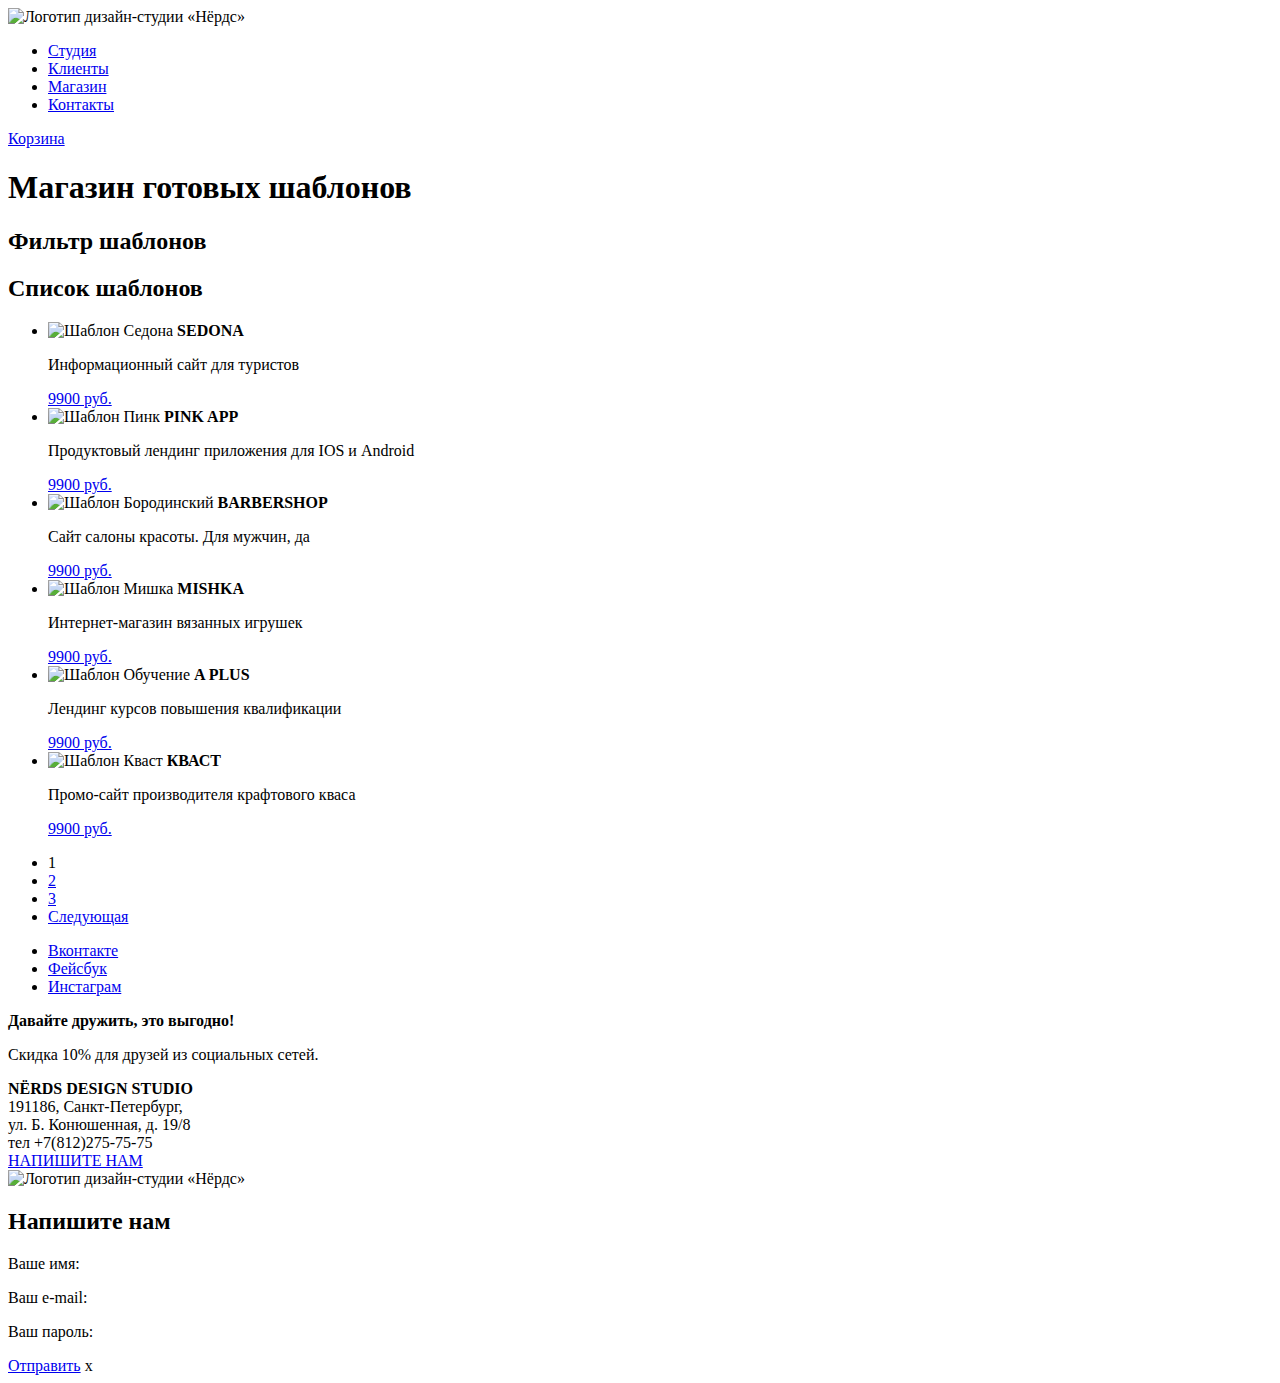
==== catalog.html @ 0d4fbed3 "Исправление ошибок" ====
<!DOCTYPE html>
<html lang="ru">
  <head>
    <meta charset="utf-8">
    <title>Дизайн-студия "Нёрдс"</title>
  </head>
  <body>

     <header class="main-header">
        <nav class="main-navigation">
            <a class="main-header-logo">
                <img src="img/index-logo.svg" width="368" height="153" alt="Логотип дизайн-студии «Нёрдс»">
            </a>
            <ul class="navigation">
                <li><a href="studio.html">Студия</a></li>
                <li><a href="customers.html">Клиенты</a></li>
                <li class="site-navigation-current"><a href="catalog.html">Магазин</a></li>
                <li><a href="contacts.html">Контакты</a></li>
            </ul>
        </nav>
        <div class="basket">
            <a href="#">Корзина</a>
        </div>
    </header>

    <main class="container">
        <h1 class="page-title">Магазин готовых шаблонов</h1>
        <section class="filters">
            <h2 class="visually-hidden">Фильтр шаблонов</h2>
            <!-- Здесь будет форма -->
        </section>  
        <section class="catalog">
            <h2 class="visually-hidden">Список шаблонов</h2>
            <ul class="catalog-list">
                <li class="catalog-item">
                    <img src="img/sedona.jpg" width="220" height="165" alt="Шаблон Седона">
                    <b>SEDONA</b>
                    <p>Информационный сайт для туристов</p>
                    <a class="button" href="#">9900 руб.</a>
                </li>
                <li class="catalog-item">
                    <img src="img/pink.jpg" width="220" height="165" alt="Шаблон Пинк">
                    <b>PINK APP</b>
                    <p>Продуктовый лендинг приложения для IOS и Android</p>
                    <a class="button" href="#">9900 руб.</a>
                </li>
                <li class="catalog-item">
                    <img src="img/borodinski.jpg" width="220" height="165" alt="Шаблон Бородинский">
                    <b>BARBERSHOP</b>
                    <p>Сайт салоны красоты. Для мужчин, да</p>
                    <a class="button" href="#">9900 руб.</a>
                </li>
                <li class="catalog-item">
                    <img src="img/mishka.jpg" width="220" height="165" alt="Шаблон Мишка">
                    <b>MISHKA</b>
                    <p>Интернет-магазин вязанных игрушек</p>
                    <a class="button" href="#">9900 руб.</a>
                </li>
                <li class="catalog-item">
                    <img src="img/trainig.jpg" width="220" height="165" alt="Шаблон Обучение">
                    <b>A PLUS</b>
                    <p>Лендинг курсов повышения квалификации</p>
                    <a class="button" href="#">9900 руб.</a>
                </li>
                <li class="catalog-item">
                    <img src="img/kvast.jpg" width="220" height="165" alt="Шаблон Кваст">
                    <b>КВАСТ</b>
                    <p>Промо-сайт производителя крафтового кваса</p>
                    <a class="button" href="#">9900 руб.</a>
                </li>
            </ul>
            <ul class="pagination-list">
                  <li class="pagination-item pagination-item-current"><a>1</a></li>
                  <li class="pagination-item"><a href="#">2</a></li>
                  <li class="pagination-item"><a href="#">3</a></li>
                  <li class="pagination-item"><a href="#">Следующая</a></li>
              </ul>
        </section>  
    </main>

    <footer>
        <div class="footer-social">           
            <ul>
                <li><a class="social-button" href="#">Вконтакте</a></li>
                <li><a class="social-button" href="#">Фейсбук</a></li>
                <li><a class="social-button" href="#">Инстаграм</a></li>
            </ul> 
            <b>Давайте дружить, это выгодно!</b>
            <p>Скидка 10% для друзей из социальных сетей.</p>
        </div>
        <div id="map">
            <div class="contacts">
                <b>NЁRDS DESIGN STUDIO</b>
                <br>191186, Санкт-Петербург,
                <br>ул. Б. Конюшенная, д. 19/8
                <br>тел +7(812)275-75-75
                <br><a class="button" href="#">НАПИШИТЕ НАМ</a>
            </div>
            <a class="main-header-logo">
                <img src="img/index-logo.svg" width="368" height="153" alt="Логотип дизайн-студии «Нёрдс»">
            </a>
        </div>
    </footer>

    <section class="modal modal-sendus">
        <h2>Напишите нам</h2>
        <p>Ваше имя:</p>
        <p>Ваш e-mail:</p>
        <p>Ваш пароль:</p>
        <a class="button" href="#">Отправить</a>
        <span class="modal-close">x</span>
    </section>

  </body>
</html>
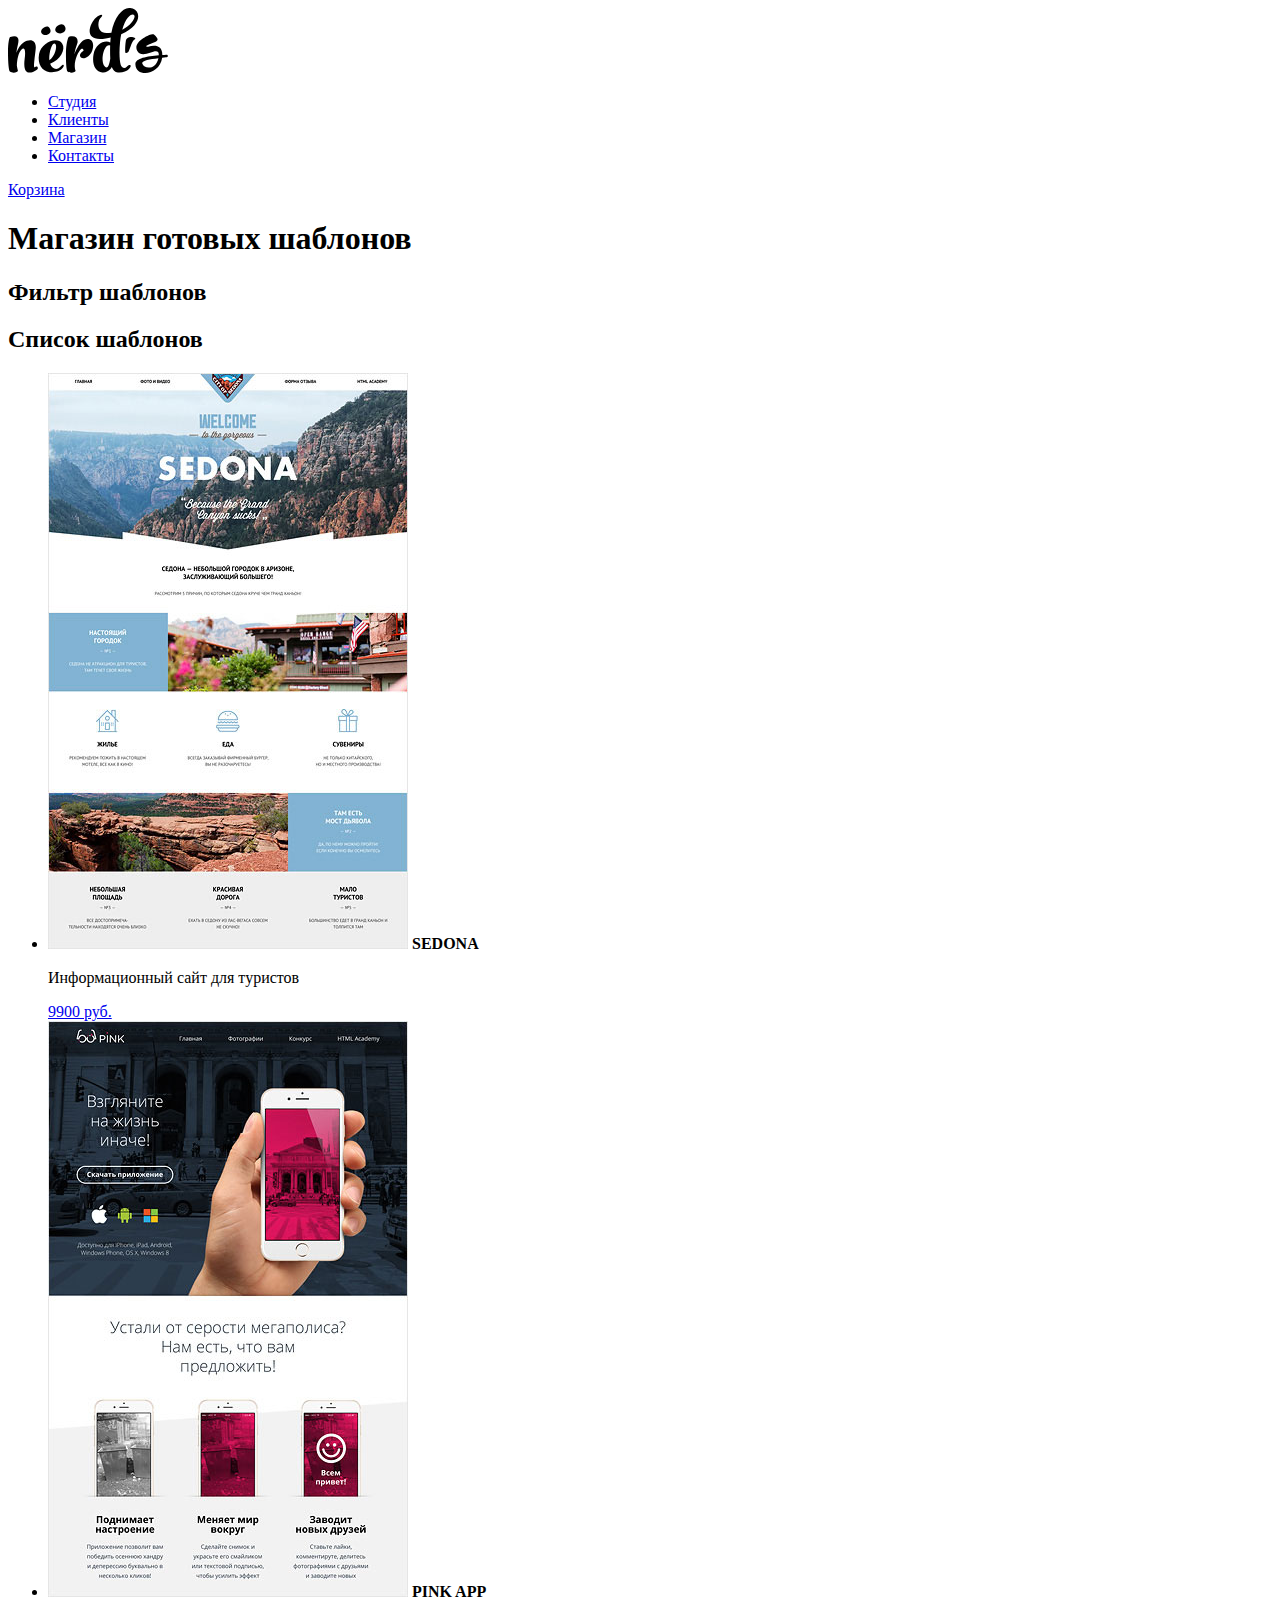
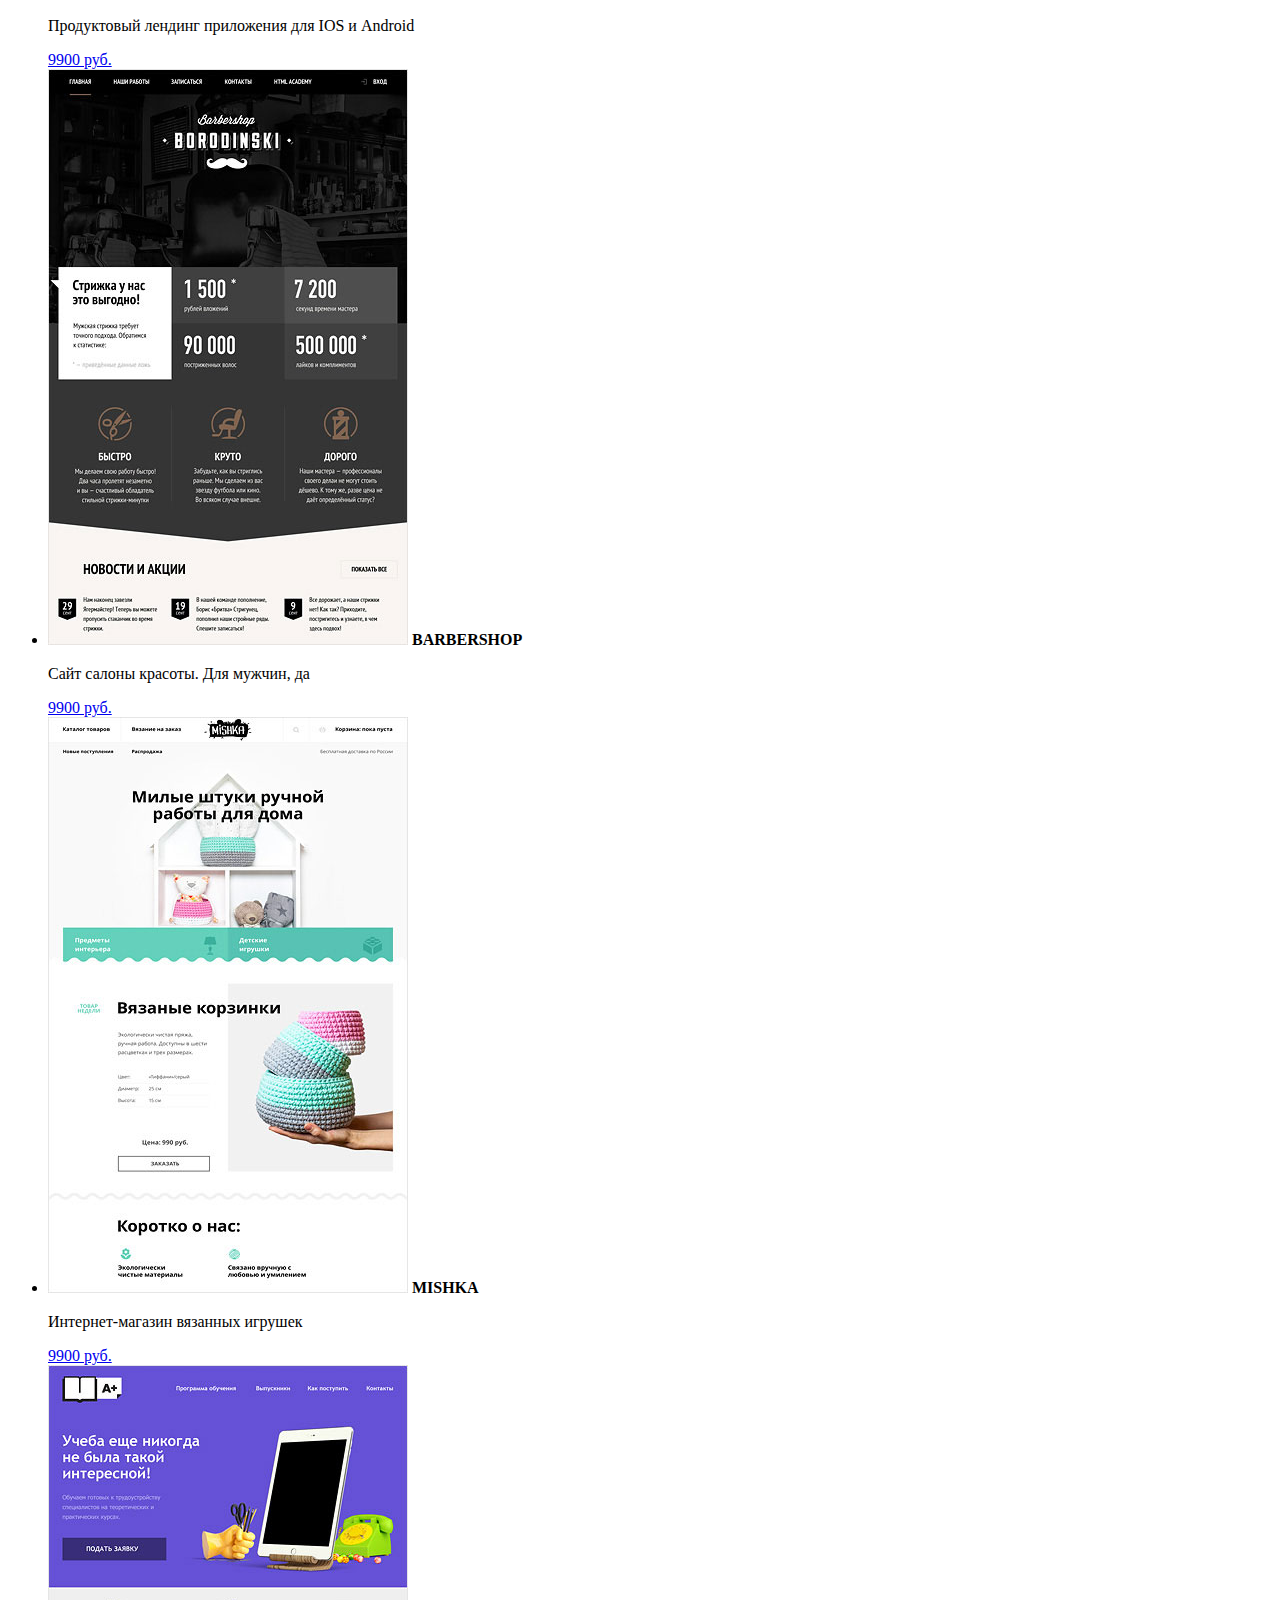
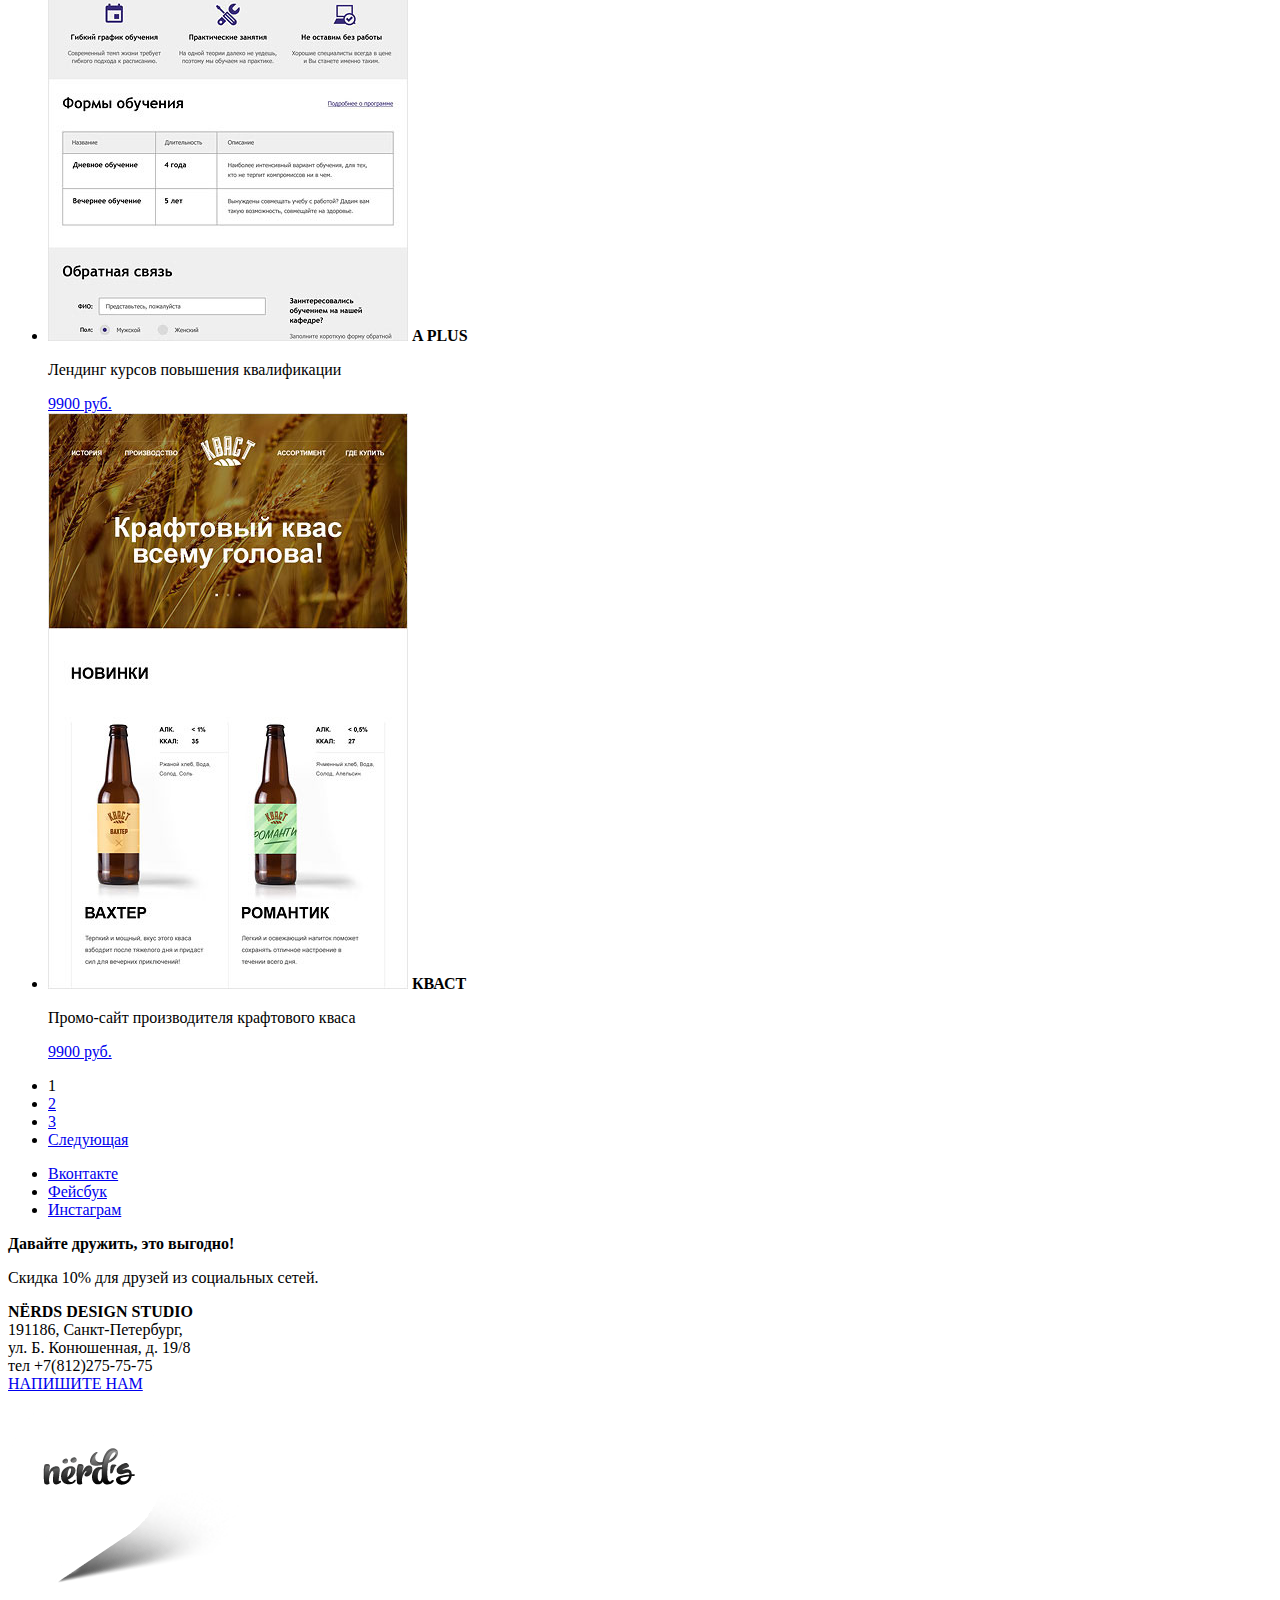
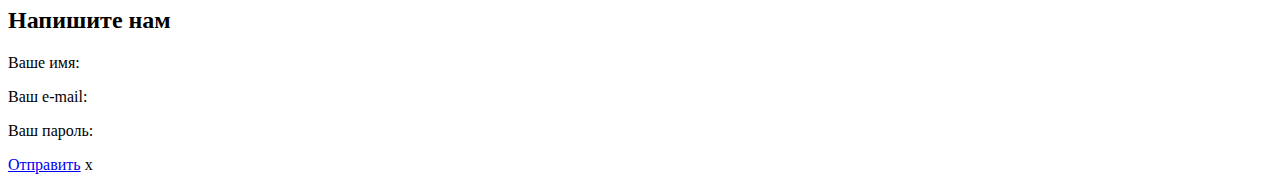
==== commit b057e13a: "Merge pull request #3 from MyratNyrov/layout2" ====
--- a/catalog.html
+++ b/catalog.html
@@ -9,7 +9,7 @@
      <header class="main-header">
         <nav class="main-navigation">
             <a class="main-header-logo">
-                <img src="img/index-logo.svg" width="368" height="153" alt="Логотип дизайн-студии «Нёрдс»">
+                <img src="img/nerds-logo.svg" width="160" height="65" alt="Логотип дизайн-студии «Нёрдс»">
             </a>
             <ul class="navigation">
                 <li><a href="studio.html">Студия</a></li>
@@ -33,37 +33,37 @@
             <h2 class="visually-hidden">Список шаблонов</h2>
             <ul class="catalog-list">
                 <li class="catalog-item">
-                    <img src="img/sedona.jpg" width="220" height="165" alt="Шаблон Седона">
+                    <img src="img/sedona.jpg" width="360" height="576" alt="Шаблон Седона">
                     <b>SEDONA</b>
                     <p>Информационный сайт для туристов</p>
                     <a class="button" href="#">9900 руб.</a>
                 </li>
                 <li class="catalog-item">
-                    <img src="img/pink.jpg" width="220" height="165" alt="Шаблон Пинк">
+                    <img src="img/pink.jpg" width="360" height="576" alt="Шаблон Пинк">
                     <b>PINK APP</b>
                     <p>Продуктовый лендинг приложения для IOS и Android</p>
                     <a class="button" href="#">9900 руб.</a>
                 </li>
                 <li class="catalog-item">
-                    <img src="img/borodinski.jpg" width="220" height="165" alt="Шаблон Бородинский">
+                    <img src="img/barbershop.jpg" width="360" height="576" alt="Шаблон Бородинский">
                     <b>BARBERSHOP</b>
                     <p>Сайт салоны красоты. Для мужчин, да</p>
                     <a class="button" href="#">9900 руб.</a>
                 </li>
                 <li class="catalog-item">
-                    <img src="img/mishka.jpg" width="220" height="165" alt="Шаблон Мишка">
+                    <img src="img/mishka.jpg" width="360" height="576" alt="Шаблон Мишка">
                     <b>MISHKA</b>
                     <p>Интернет-магазин вязанных игрушек</p>
                     <a class="button" href="#">9900 руб.</a>
                 </li>
                 <li class="catalog-item">
-                    <img src="img/trainig.jpg" width="220" height="165" alt="Шаблон Обучение">
+                    <img src="img/aplus.jpg" width="360" height="576" alt="Шаблон Обучение">
                     <b>A PLUS</b>
                     <p>Лендинг курсов повышения квалификации</p>
                     <a class="button" href="#">9900 руб.</a>
                 </li>
                 <li class="catalog-item">
-                    <img src="img/kvast.jpg" width="220" height="165" alt="Шаблон Кваст">
+                    <img src="img/kvast.jpg" width="360" height="576" alt="Шаблон Кваст">
                     <b>КВАСТ</b>
                     <p>Промо-сайт производителя крафтового кваса</p>
                     <a class="button" href="#">9900 руб.</a>
@@ -97,7 +97,7 @@
                 <br><a class="button" href="#">НАПИШИТЕ НАМ</a>
             </div>
             <a class="main-header-logo">
-                <img src="img/index-logo.svg" width="368" height="153" alt="Логотип дизайн-студии «Нёрдс»">
+                <img src="img/map-marker.png" width="231" height="190" alt="Логотип дизайн-студии «Нёрдс»">
             </a>
         </div>
     </footer>
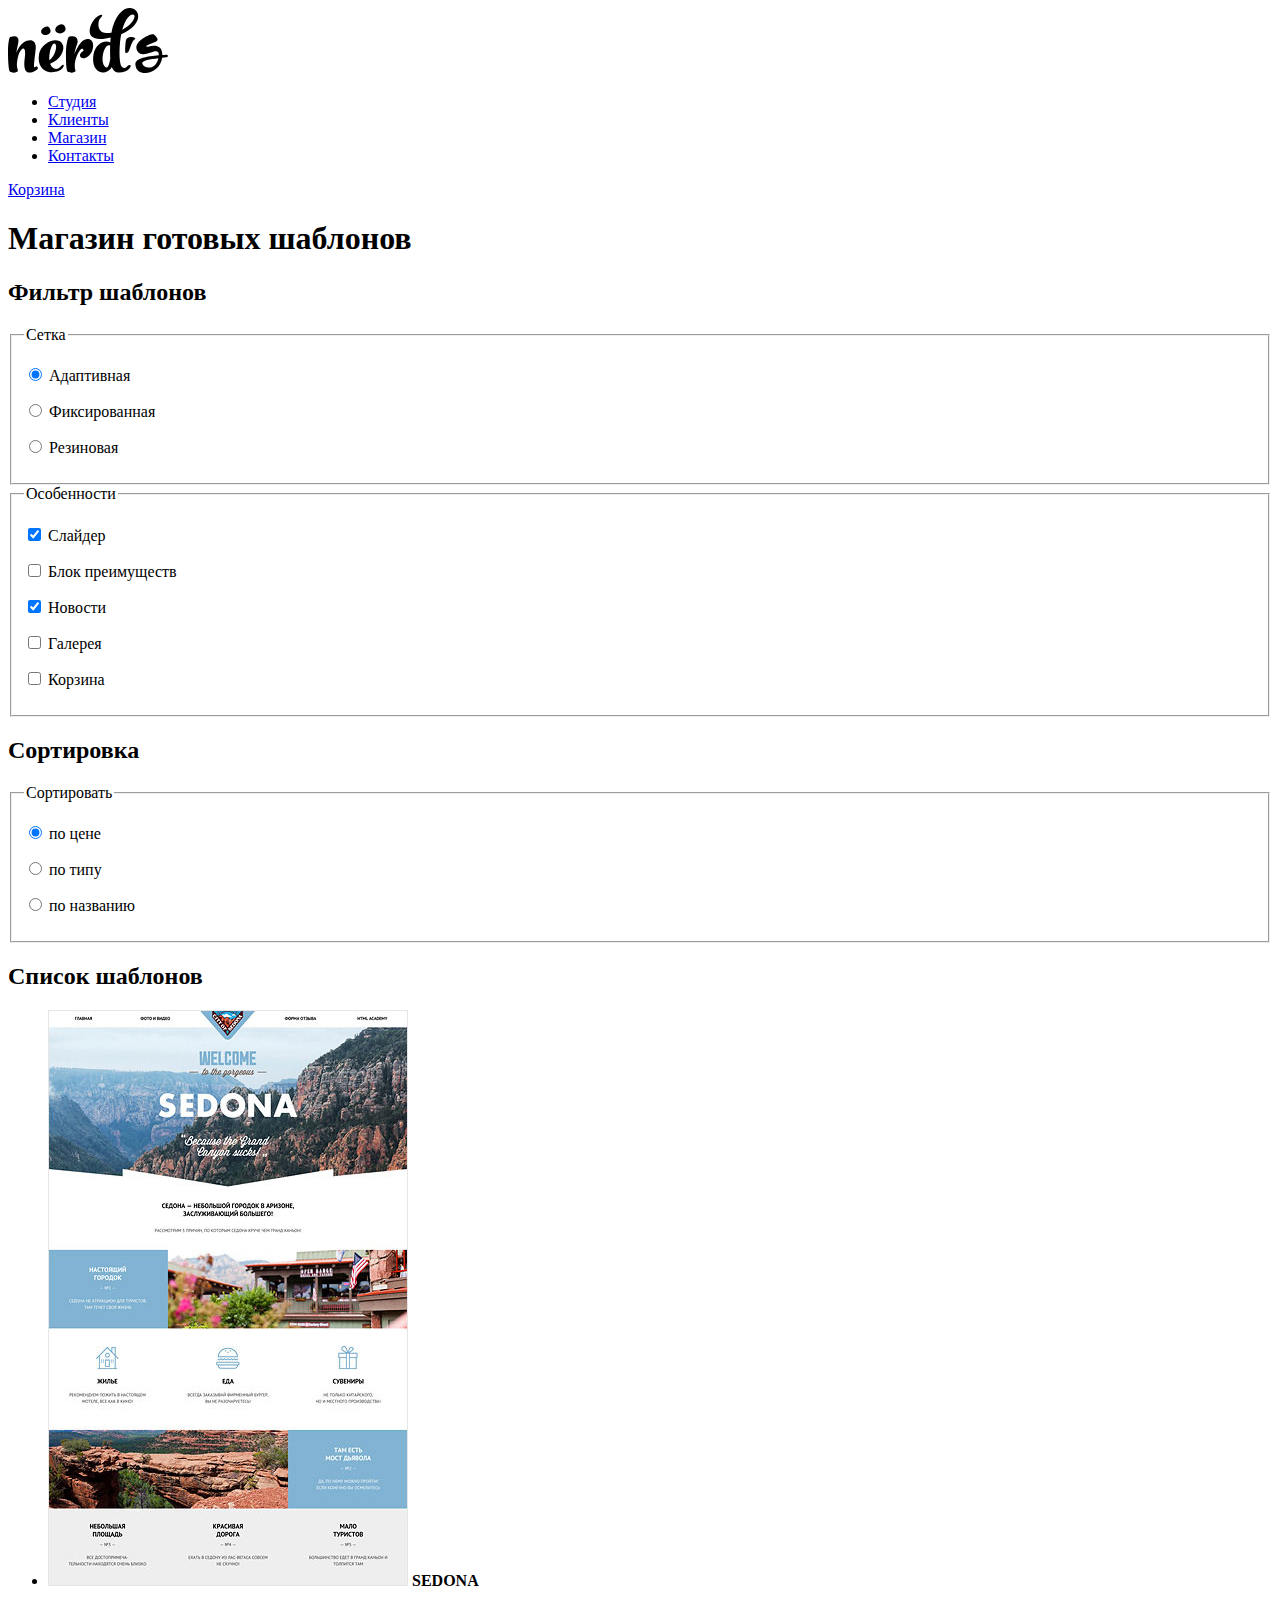
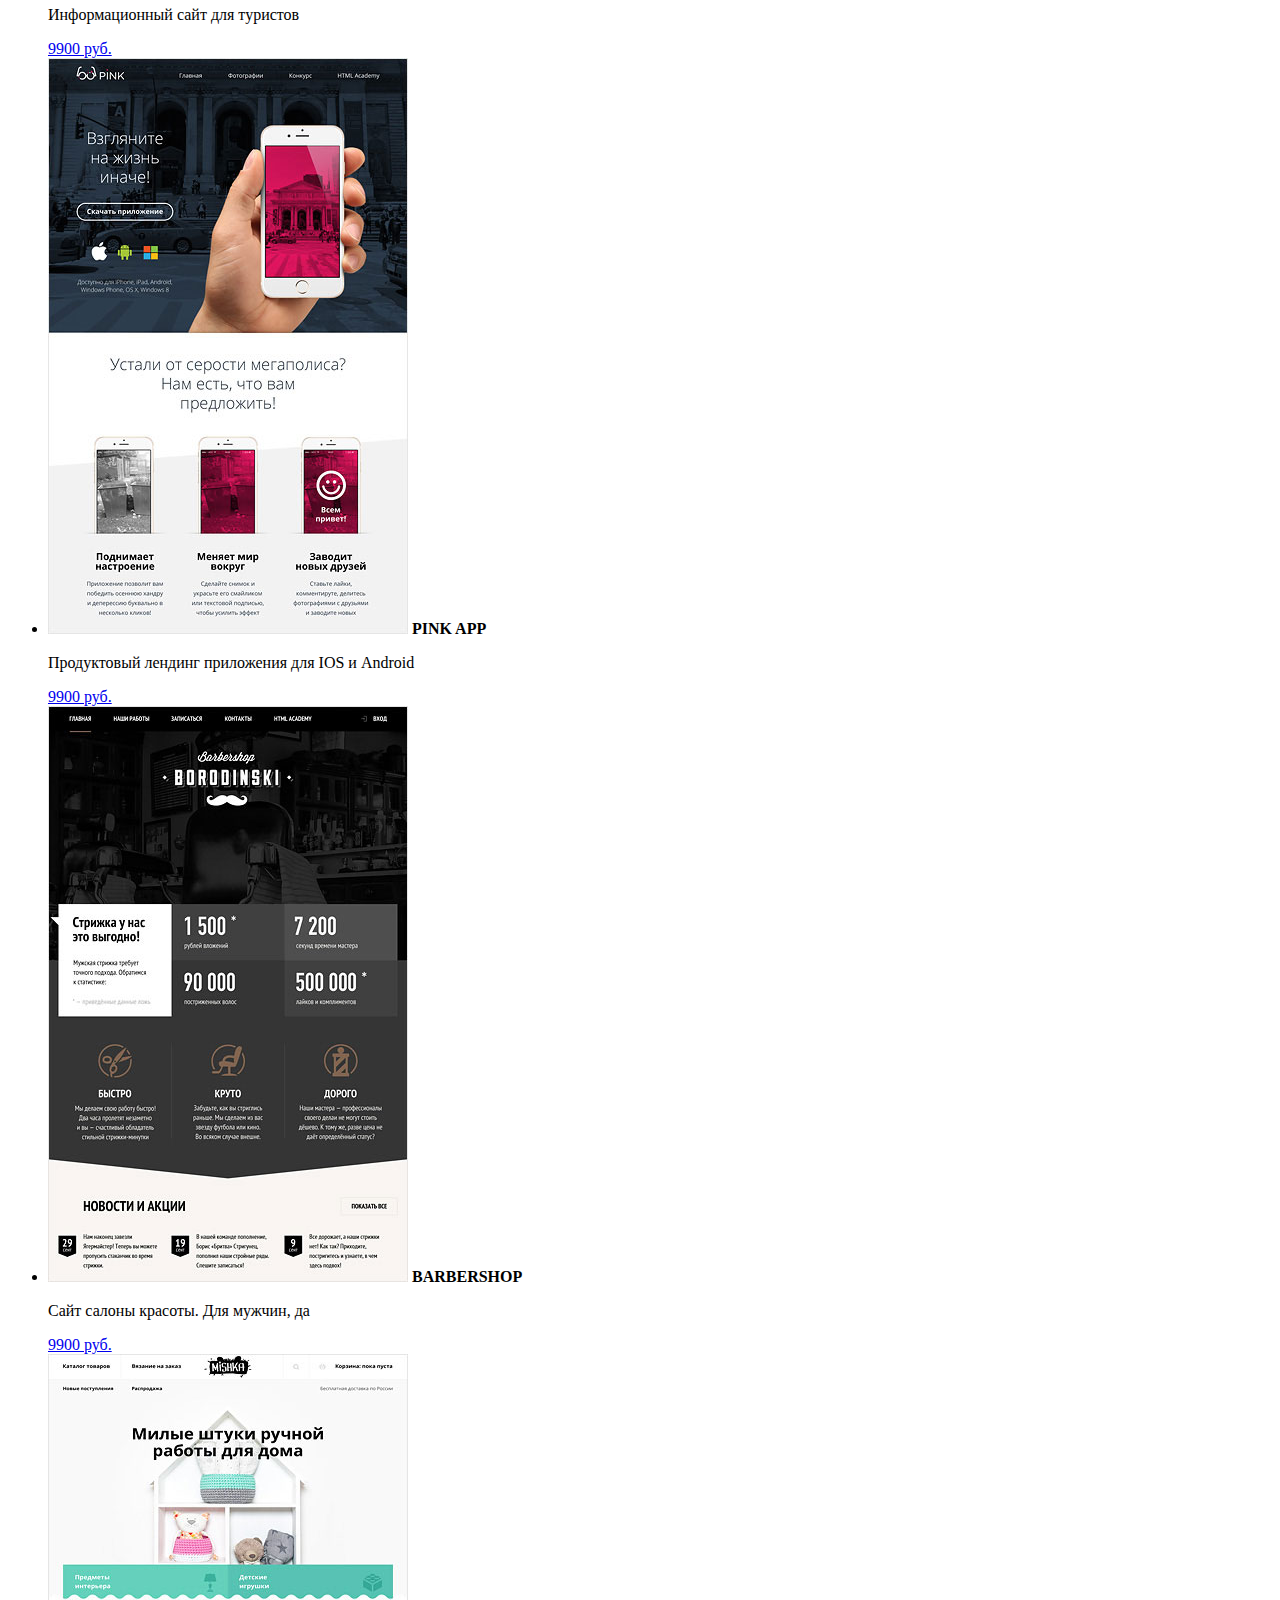
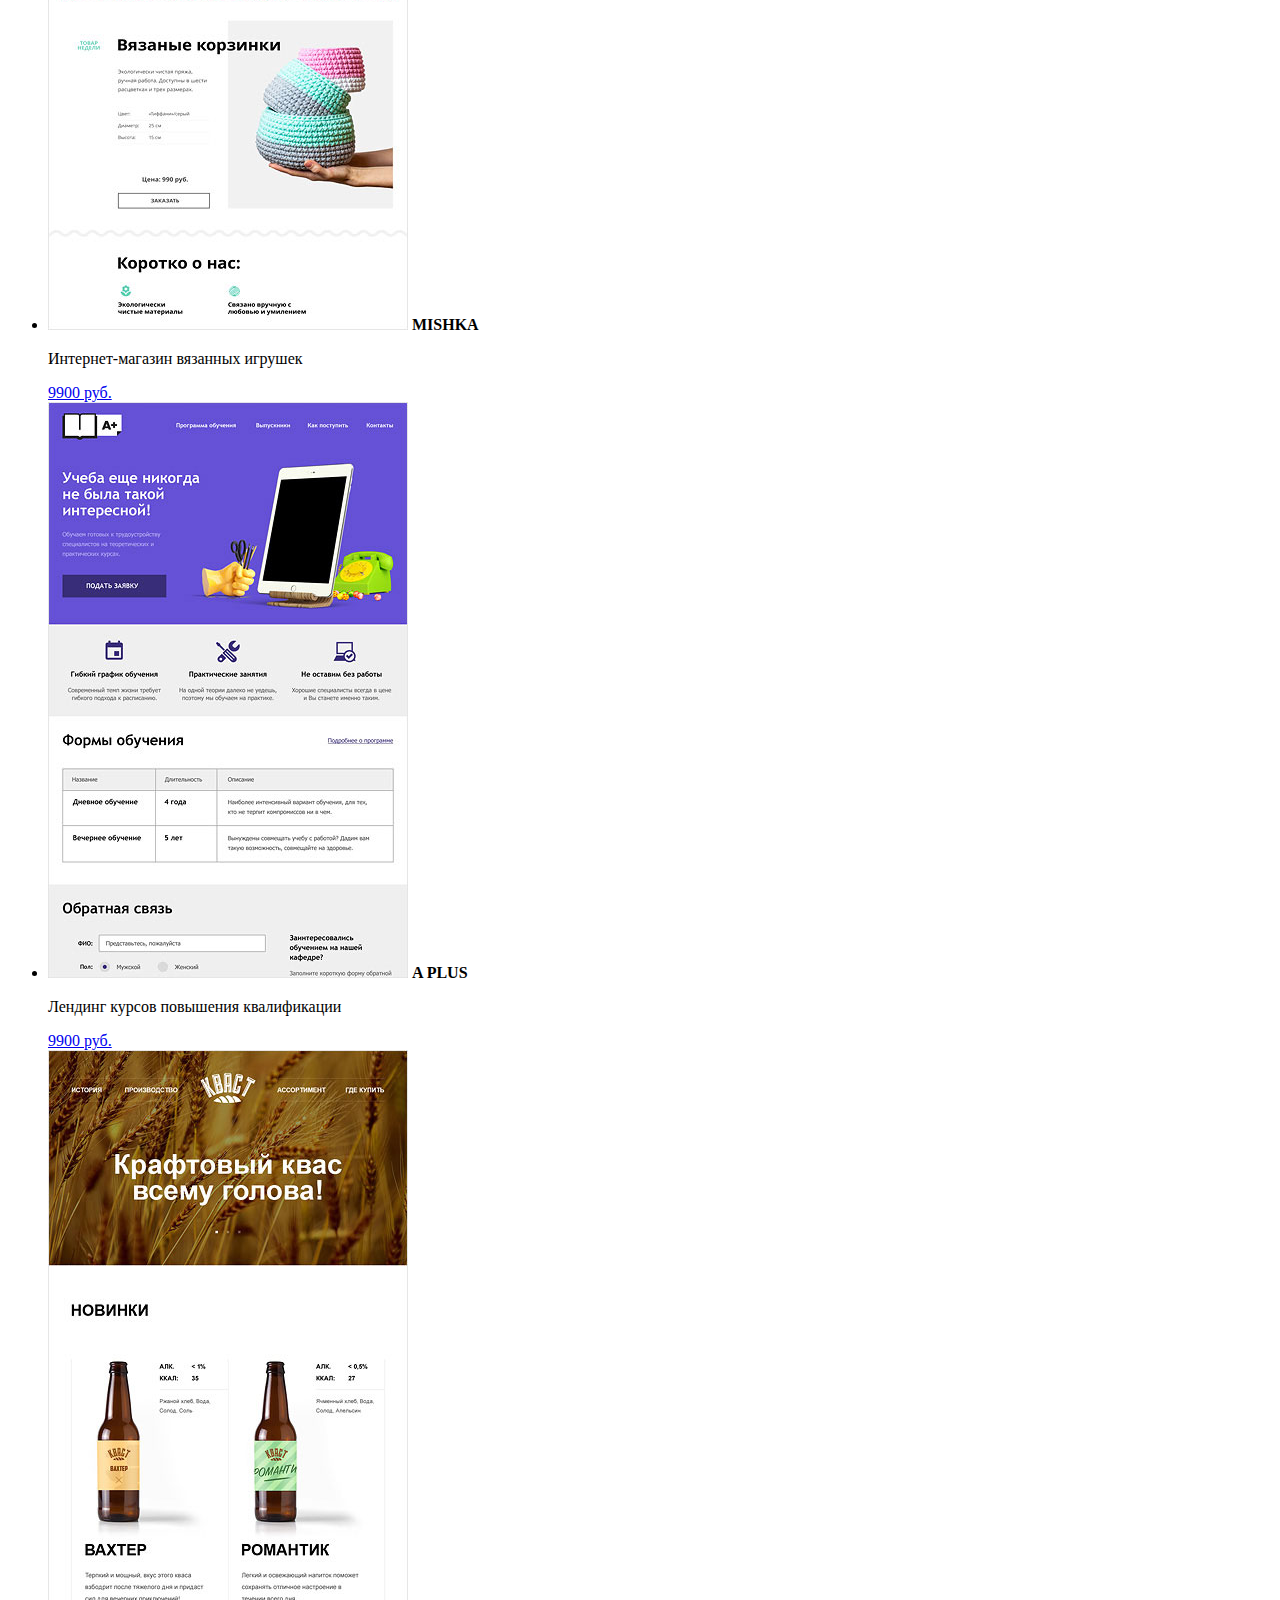
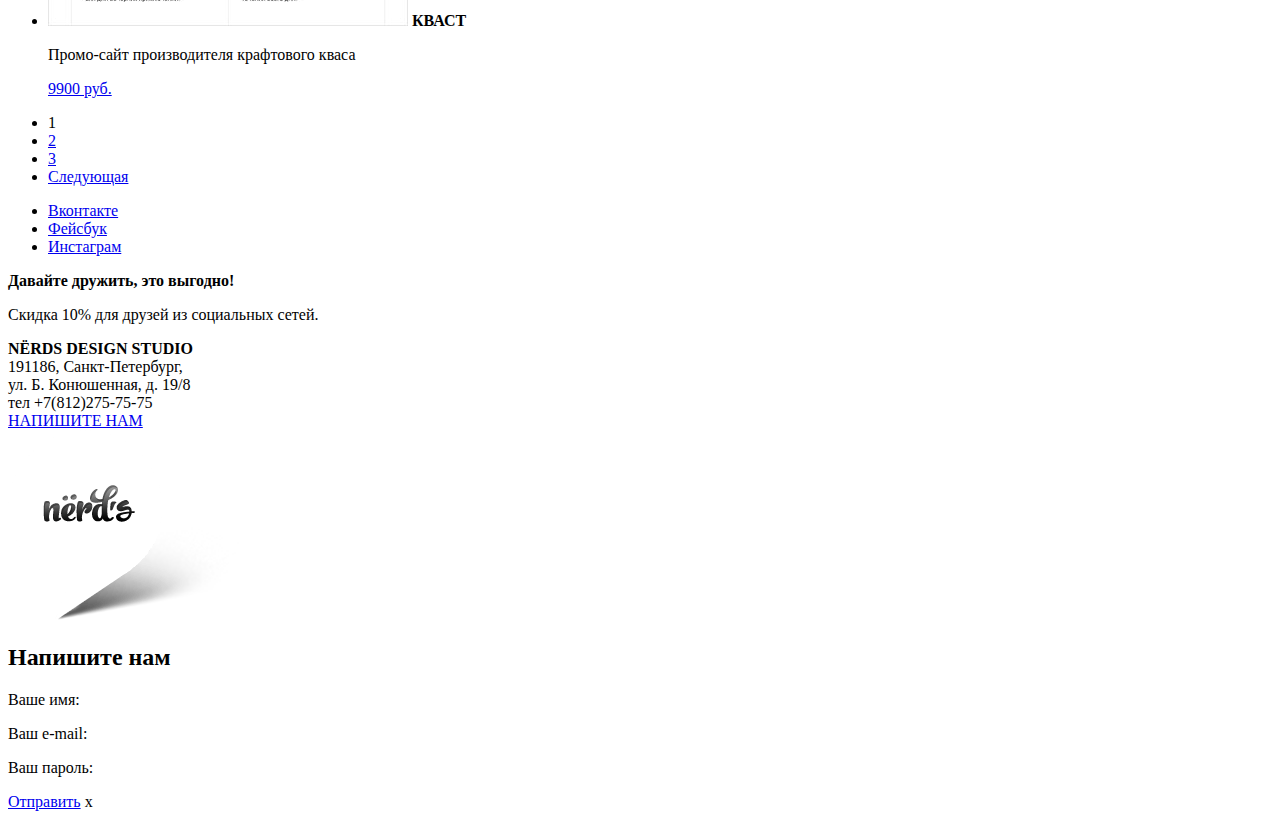
==== commit d45599c6: "combining filters into a single form" ====
--- a/catalog.html
+++ b/catalog.html
@@ -27,7 +27,65 @@
         <h1 class="page-title">Магазин готовых шаблонов</h1>
         <section class="filters">
             <h2 class="visually-hidden">Фильтр шаблонов</h2>
-            <!-- Здесь будет форма -->
+            <form class="filter" method="GET" action="https://echo.htmlacademy.ru">
+                <!-- Здесь будет фильтр-стоимость -->
+                <fieldset>
+                    <legend>Сетка</legend>
+                    <p>
+                        <input type="radio" name="grid" id="filter-adaptive" checked>
+                        <label for="filter-adaptive">Адаптивная</label>
+                    </p>
+                    <p>
+                        <input type="radio" name="grid" id="filter-fixed" >
+                        <label for="filter-fixed">Фиксированная</label>
+                    </p>
+                    <p>
+                        <input type="radio" name="grid" id="filter-rubber">
+                        <label for="filter-rubber">Резиновая</label>
+                    </p>
+                </fieldset>
+                <fieldset>
+                    <legend>Особенности</legend>
+                    <p>
+                        <input type="checkbox" name="slider" id="filter-slider" checked>
+                        <label for="filter-slider">Слайдер</label>
+                    </p>
+                    <p>
+                        <input type="checkbox" name="advantages" id="filter-advantages" >
+                        <label for="filter-advantages">Блок преимуществ</label>
+                    </p>
+                    <p>
+                        <input type="checkbox" name="news" id="filter-news" checked>
+                        <label for="filter-news">Новости</label>
+                    </p>
+                    <p>
+                        <input type="checkbox" name="gallery" id="filter-gallery" >
+                        <label for="filter-gallery">Галерея</label>
+                    </p>
+                    <p>
+                        <input type="checkbox" name="basket" id="filter-basket" >
+                        <label for="filter-basket">Корзина</label>
+                    </p>
+                </fieldset>
+            </form>
+            <h2 class="visually-hidden">Сортировка</h2>
+            <form class="sorting" method="GET" action="https://echo.htmlacademy.ru">
+                <fieldset>
+                    <legend>Сортировать</legend>
+                    <p>
+                        <input type="radio" name="sort" id="sorting-price" checked>
+                        <label for="sorting-price">по цене</label>
+                    </p>
+                    <p>
+                        <input type="radio" name="sort" id="sorting-type" >
+                        <label for="sorting-type">по типу</label>
+                    </p>
+                    <p>
+                        <input type="radio" name="sort" id="sorting-name">
+                        <label for="sorting-name">по названию</label>
+                    </p>
+                </fieldset>
+            </form>
         </section>  
         <section class="catalog">
             <h2 class="visually-hidden">Список шаблонов</h2>
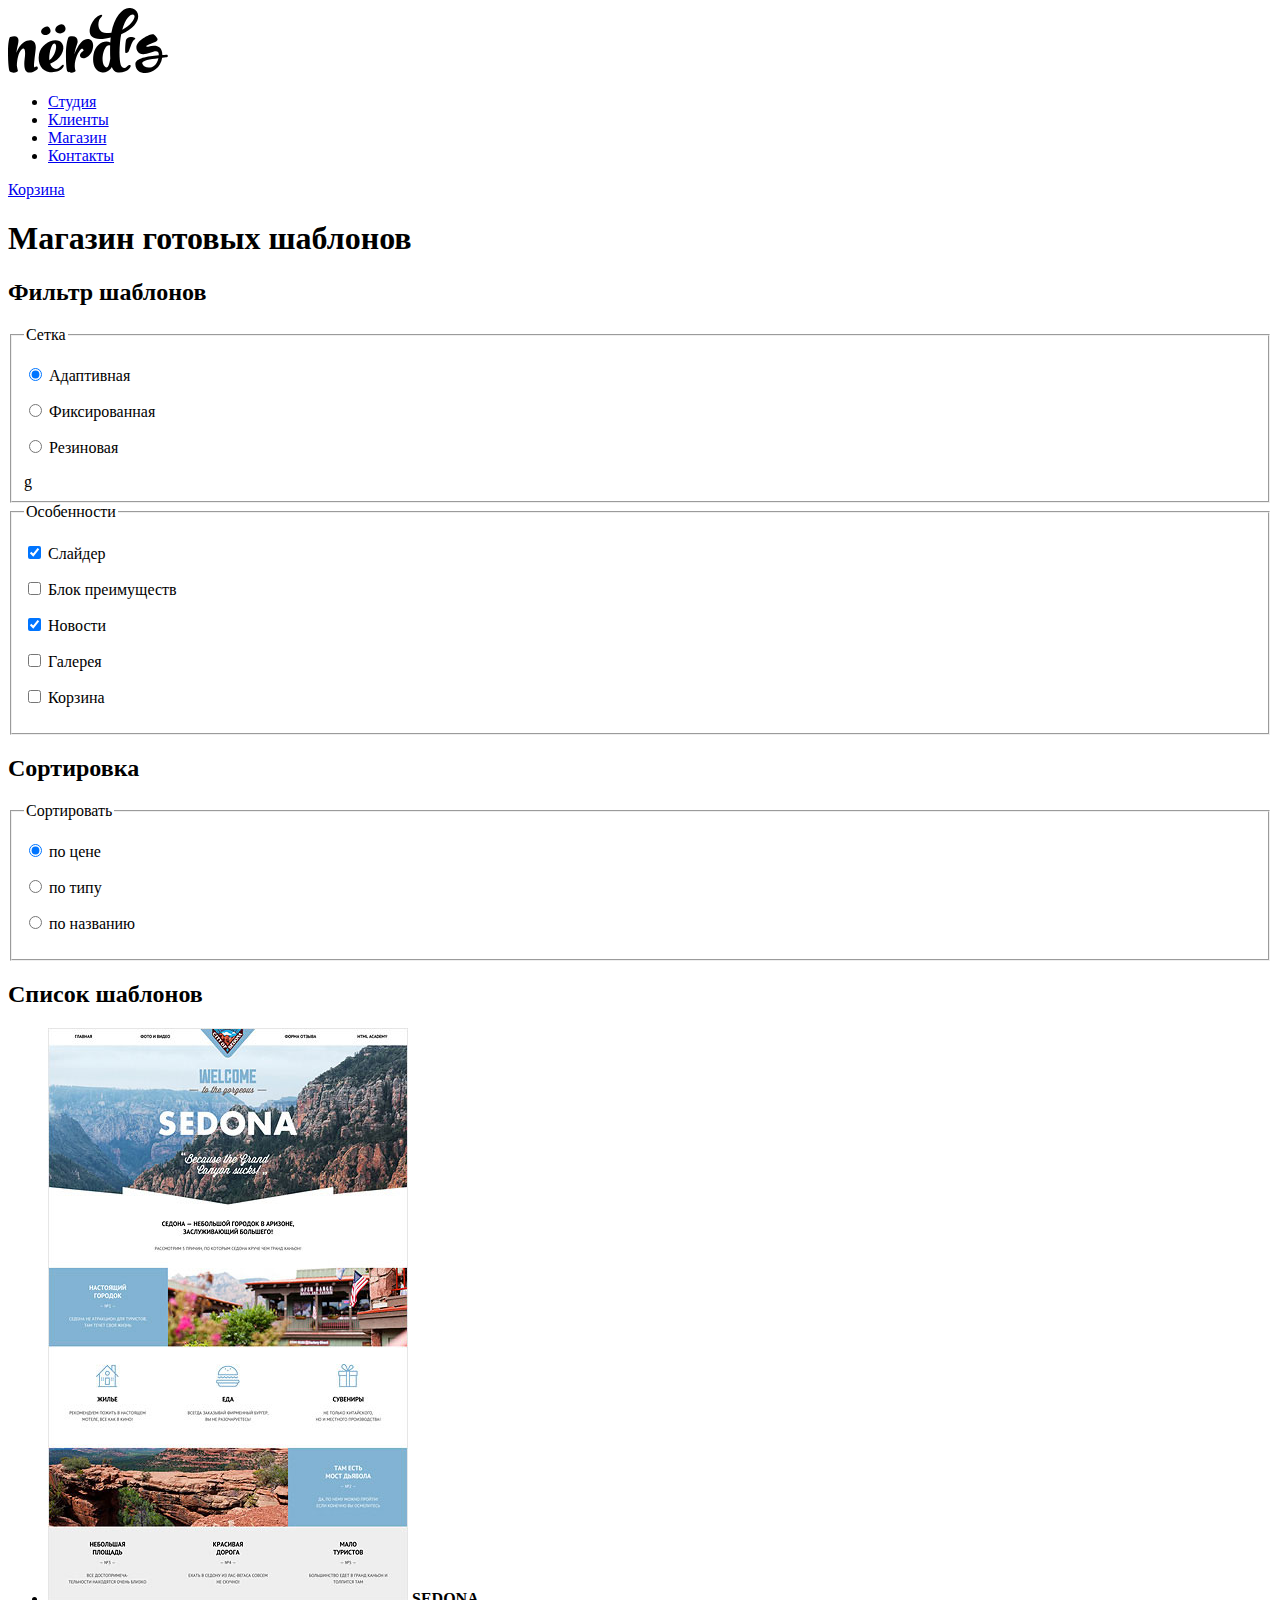
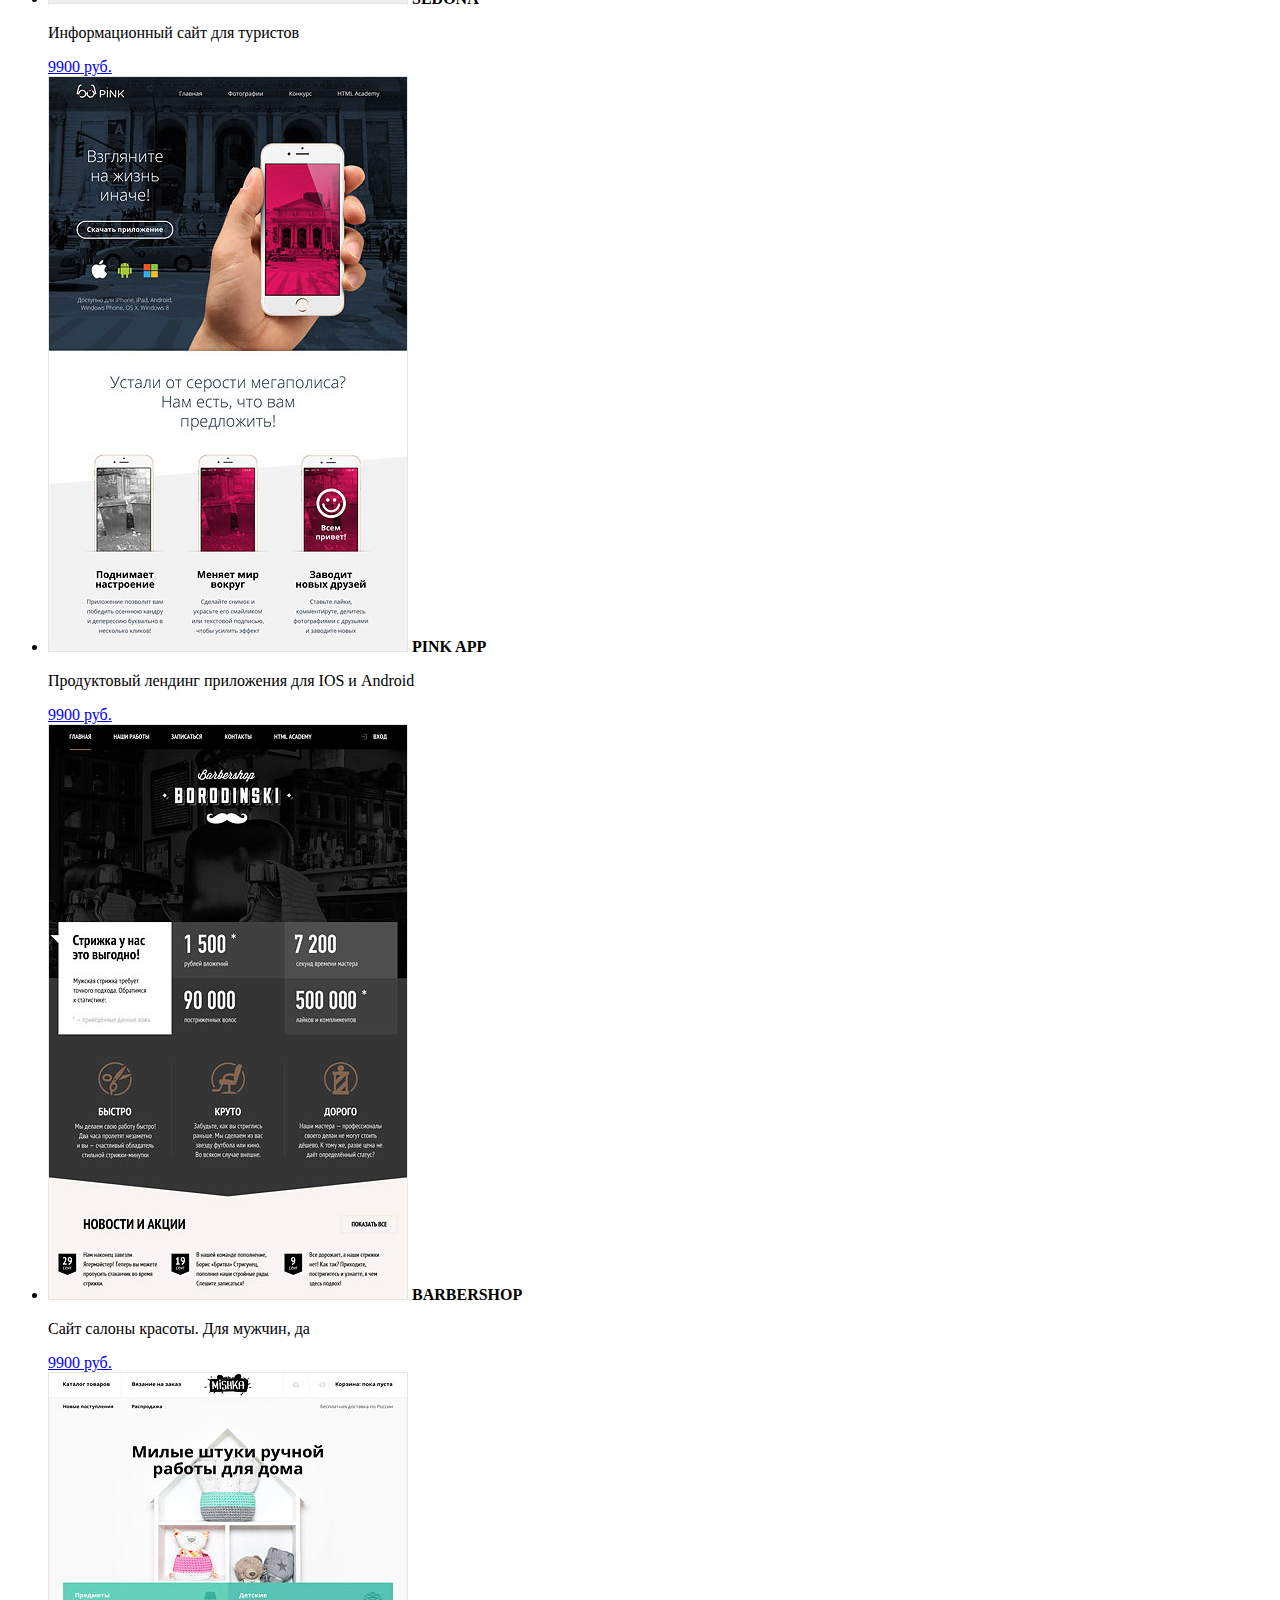
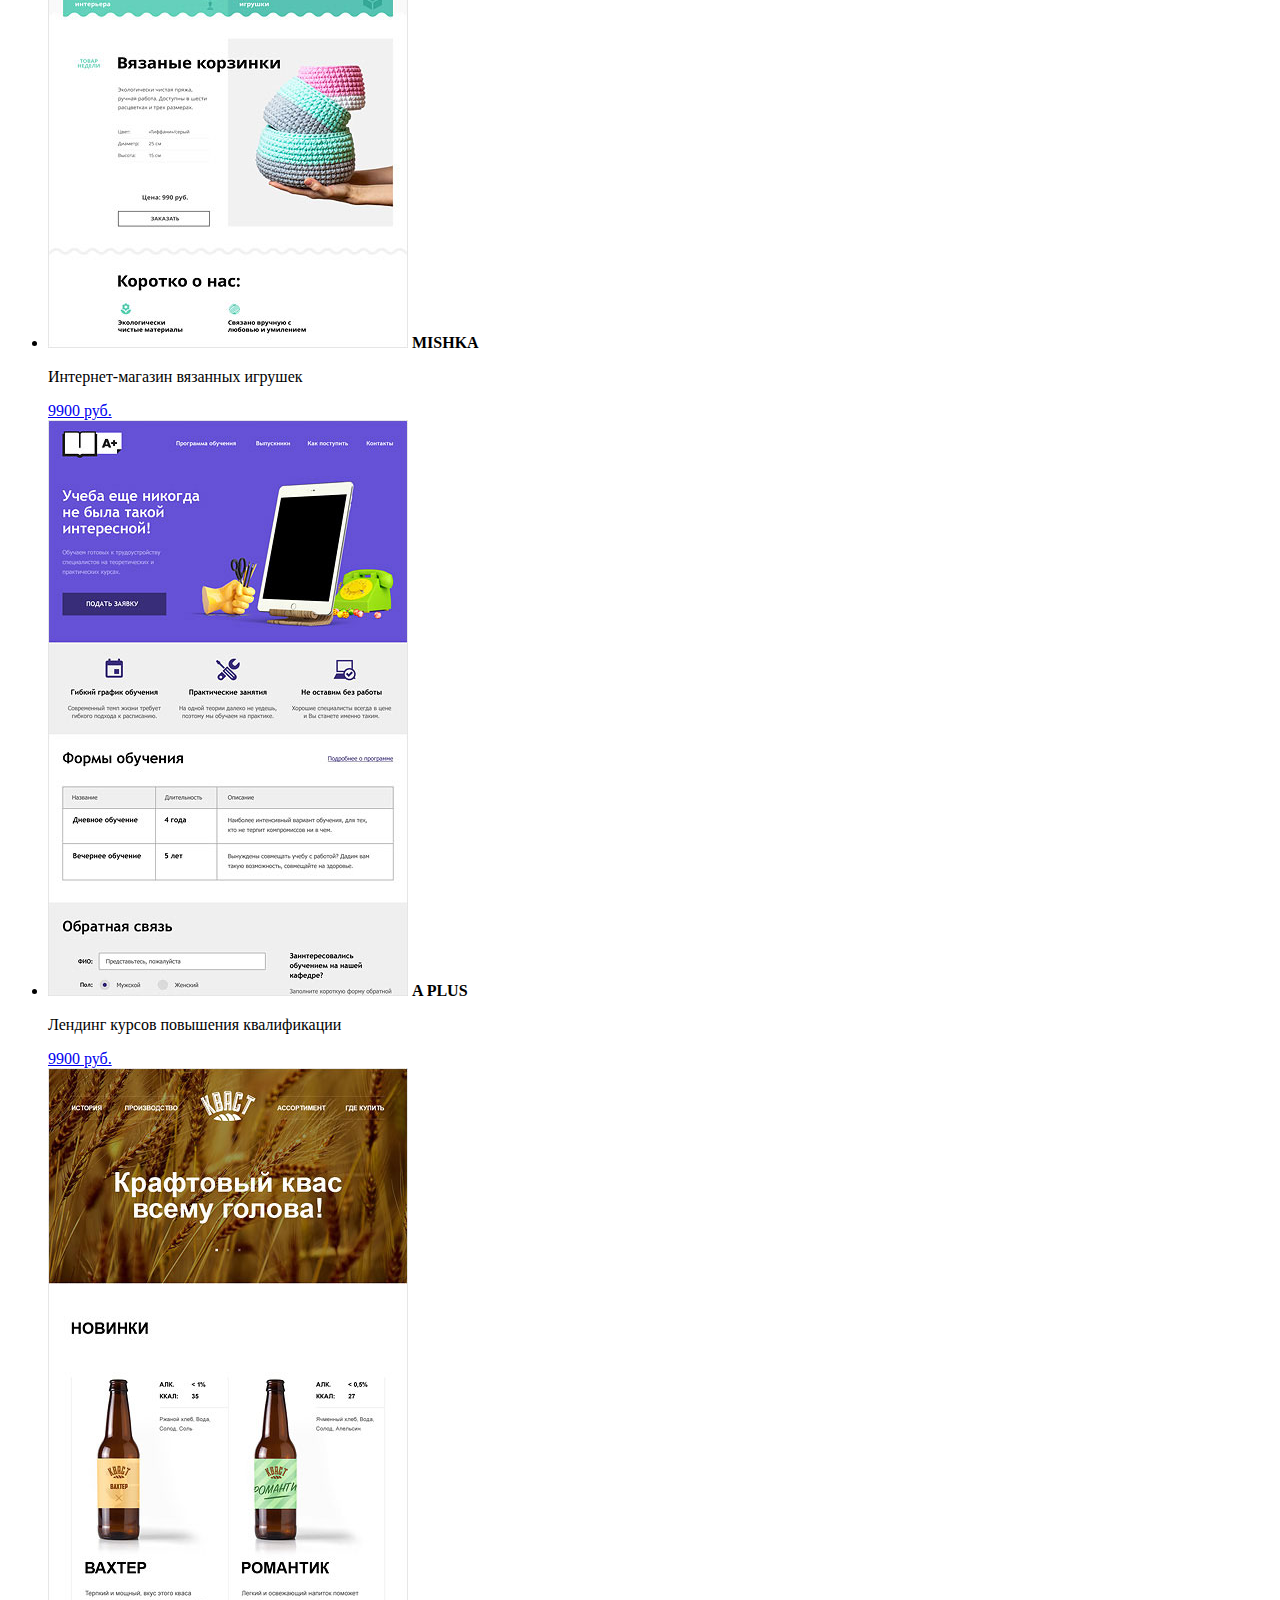
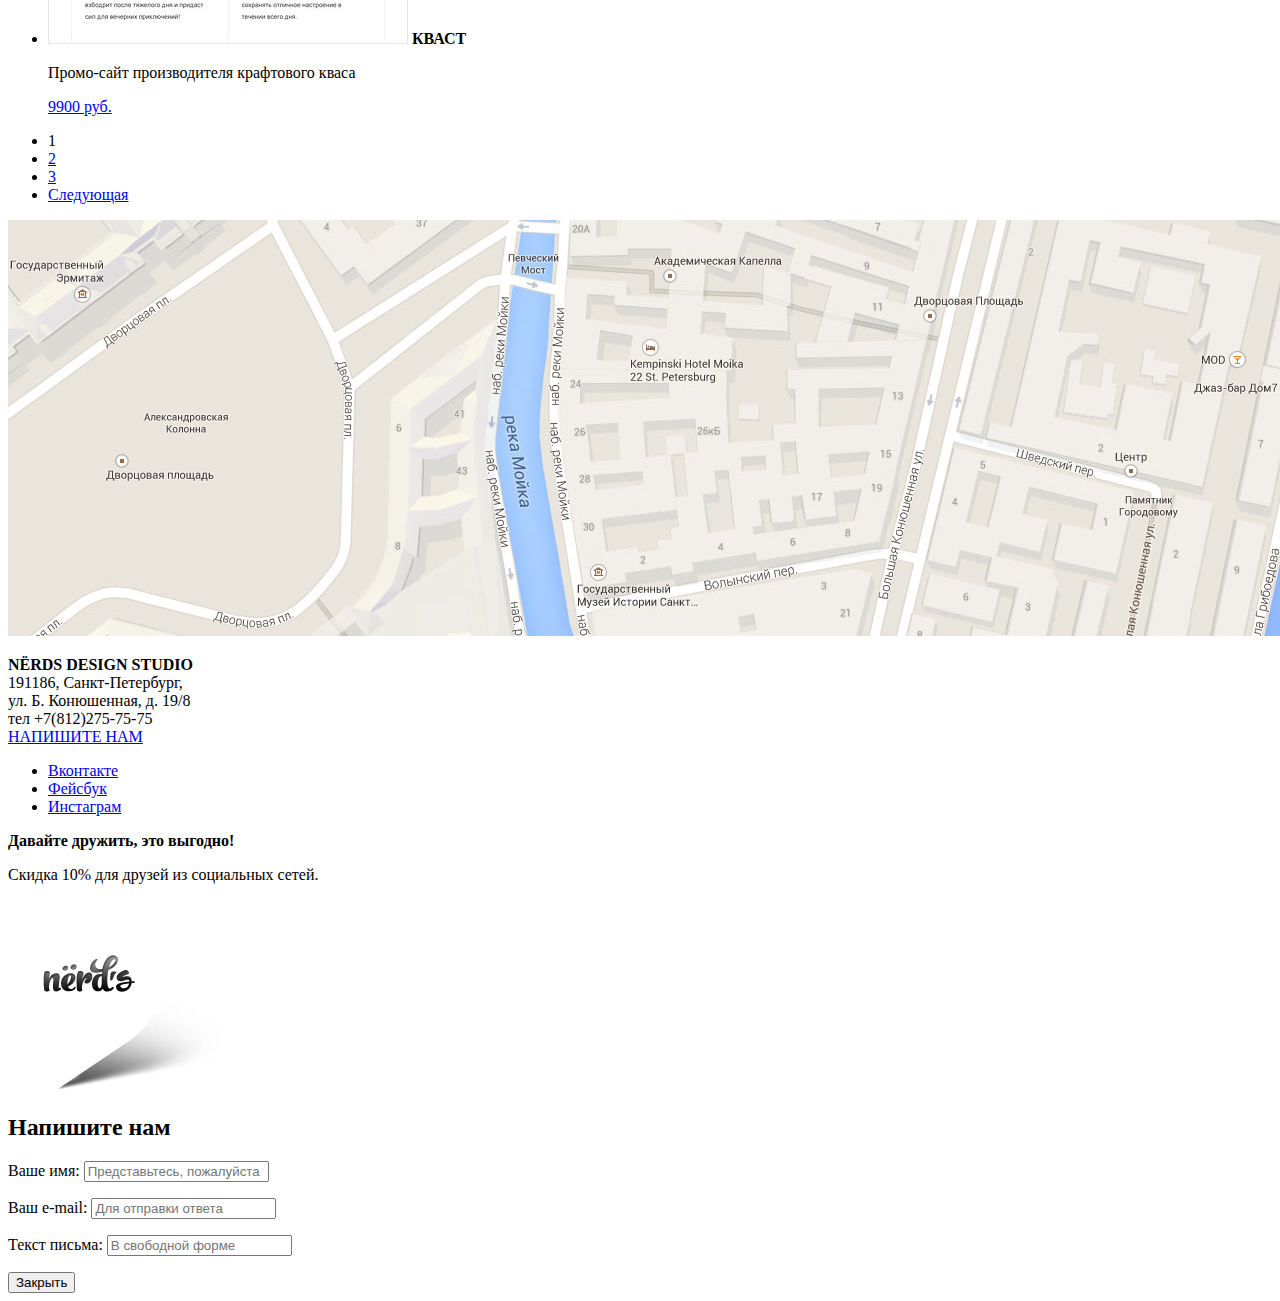
==== commit 9006d19e: "Merge pull request #4 from MyratNyrov/layout2" ====
--- a/catalog.html
+++ b/catalog.html
@@ -42,7 +42,7 @@
                     <p>
                         <input type="radio" name="grid" id="filter-rubber">
                         <label for="filter-rubber">Резиновая</label>
-                    </p>
+                    </p>g
                 </fieldset>
                 <fieldset>
                     <legend>Особенности</legend>
@@ -67,7 +67,9 @@
                         <label for="filter-basket">Корзина</label>
                     </p>
                 </fieldset>
-            </form>
+            </form>            
+        </section>  
+        <section class="catalog">
             <h2 class="visually-hidden">Сортировка</h2>
             <form class="sorting" method="GET" action="https://echo.htmlacademy.ru">
                 <fieldset>
@@ -86,8 +88,6 @@
                     </p>
                 </fieldset>
             </form>
-        </section>  
-        <section class="catalog">
             <h2 class="visually-hidden">Список шаблонов</h2>
             <ul class="catalog-list">
                 <li class="catalog-item">
@@ -137,6 +137,18 @@
     </main>
 
     <footer>
+        <div id="map">
+            <p>
+                <img src="img/map.jpg" width="1440" height="416" alt="Офис компании по адресу ул. Большая Конюшенная 19/8, Санкт-Петербург">
+            </p>
+            <div class="contacts">
+                <b>NЁRDS DESIGN STUDIO</b>
+                <br>191186, Санкт-Петербург,
+                <br>ул. Б. Конюшенная, д. 19/8
+                <br>тел +7(812)275-75-75
+                <br><a class="button" href="#">НАПИШИТЕ НАМ</a>
+            </div>
+        </div>
         <div class="footer-social">           
             <ul>
                 <li><a class="social-button" href="#">Вконтакте</a></li>
@@ -145,28 +157,30 @@
             </ul> 
             <b>Давайте дружить, это выгодно!</b>
             <p>Скидка 10% для друзей из социальных сетей.</p>
-        </div>
-        <div id="map">
-            <div class="contacts">
-                <b>NЁRDS DESIGN STUDIO</b>
-                <br>191186, Санкт-Петербург,
-                <br>ул. Б. Конюшенная, д. 19/8
-                <br>тел +7(812)275-75-75
-                <br><a class="button" href="#">НАПИШИТЕ НАМ</a>
-            </div>
+        </div>          
             <a class="main-header-logo">
                 <img src="img/map-marker.png" width="231" height="190" alt="Логотип дизайн-студии «Нёрдс»">
             </a>
         </div>
     </footer>
 
-    <section class="modal modal-sendus">
+    <section class="modal modal-writetous">
         <h2>Напишите нам</h2>
-        <p>Ваше имя:</p>
-        <p>Ваш e-mail:</p>
-        <p>Ваш пароль:</p>
-        <a class="button" href="#">Отправить</a>
-        <span class="modal-close">x</span>
+        <form class="writetous-form" action="https://echo.htmlacademy.ru" method="post">
+            <p>
+                <label for="user-name">Ваше имя:</label>
+               <input class="writetous-user" id="user-name" type="text" name="name" placeholder="Представьтесь, пожалуйста">
+            </p>
+            <p>
+                <label for="user-emial">Ваш e-mail:</label>
+                <input class="writetous-email" id="user-emial" type="text" name="emial" placeholder="Для отправки ответа">
+            </p>
+            <p>
+                <label for="user-text">Текст письма:</label>
+               <input class="writetous-text" id="user-text" type="text" name="text" placeholder="В свободной форме">
+            </p>
+        </form>
+        <button class="modal-close" type="button">Закрыть</button>
     </section>
 
   </body>
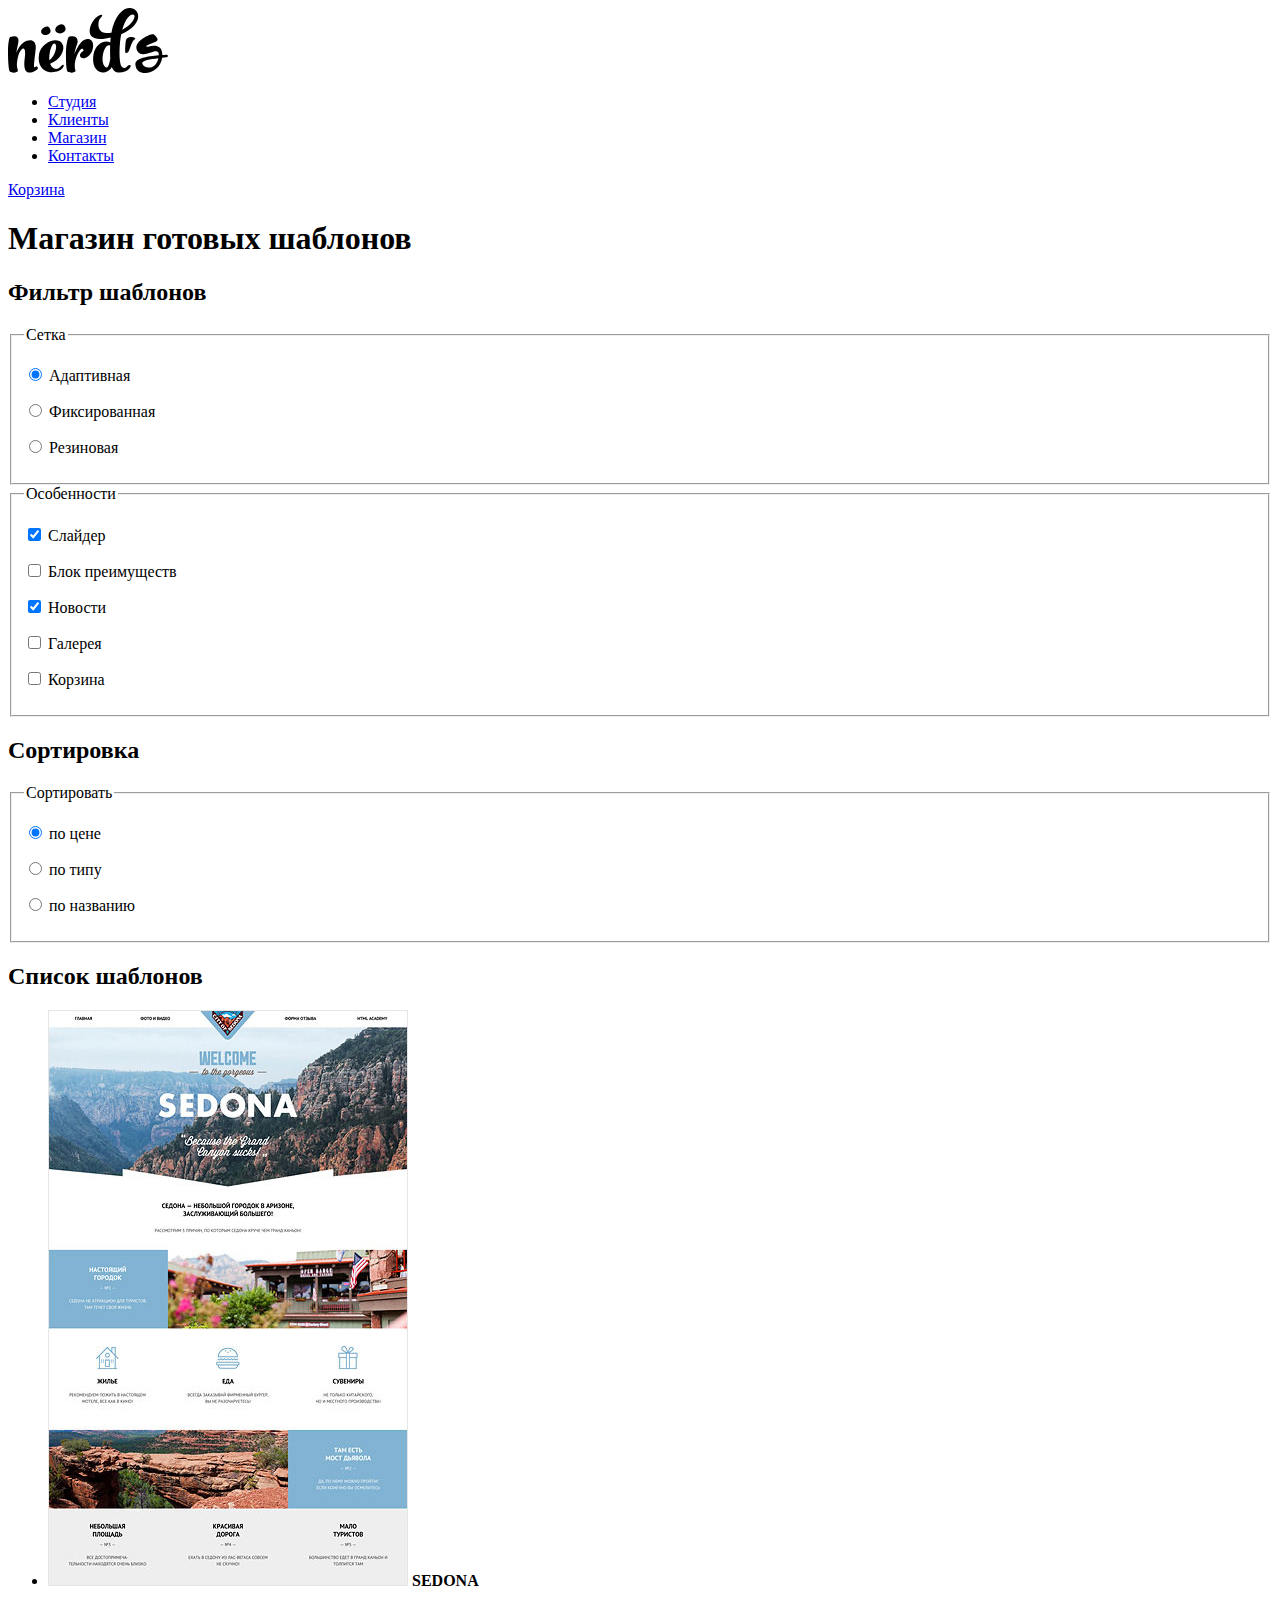
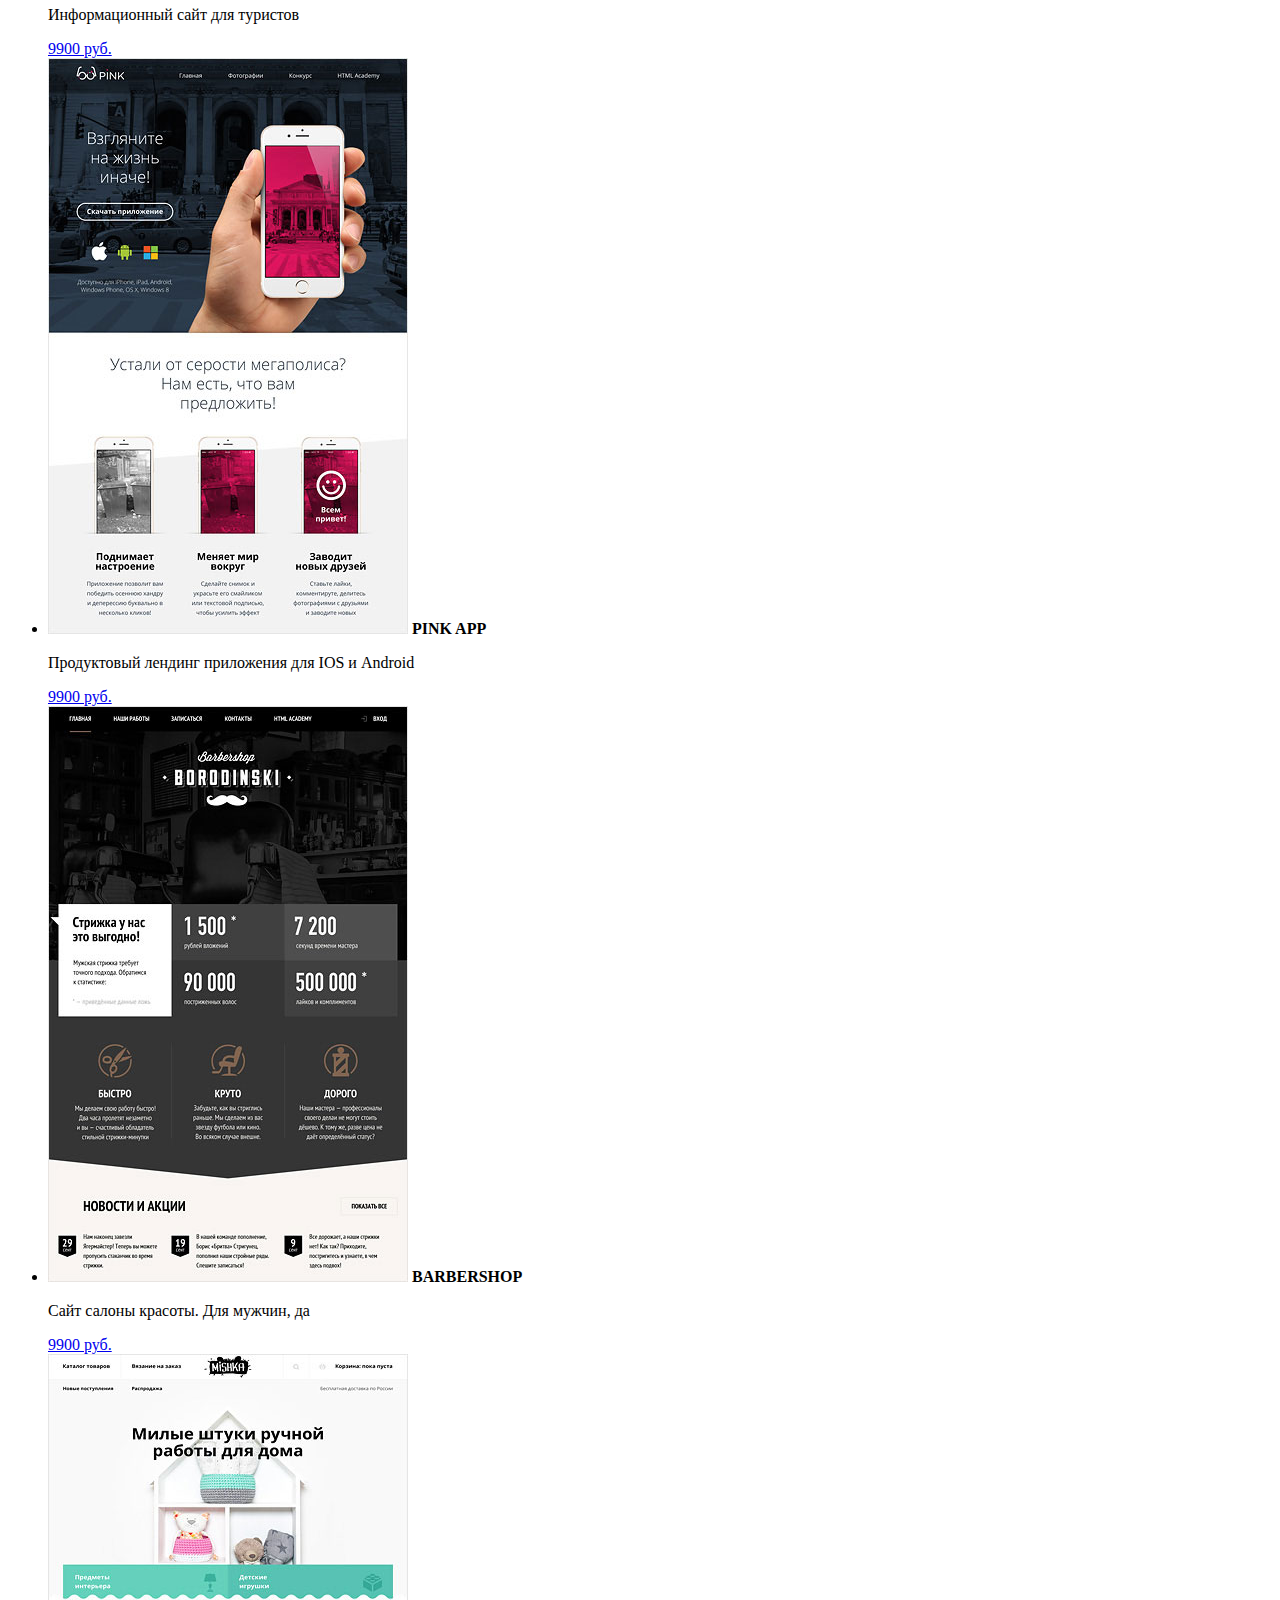
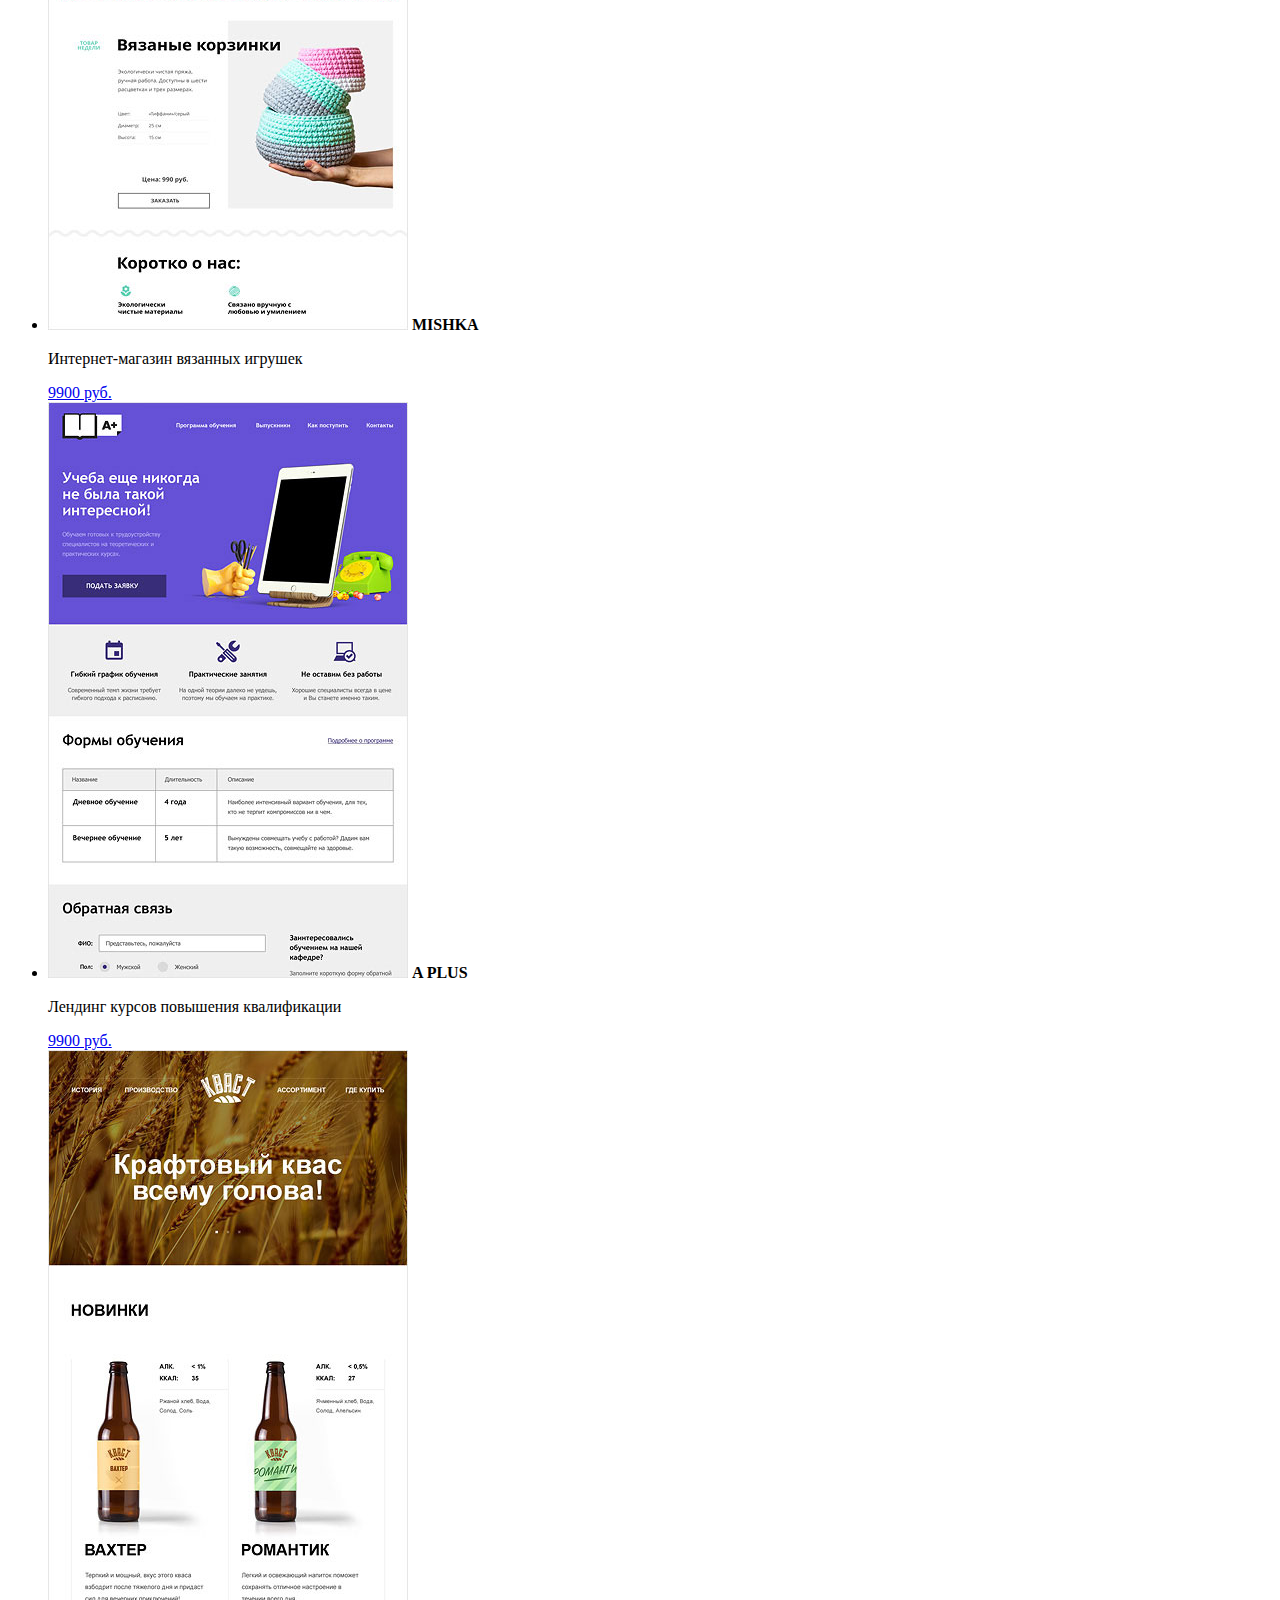
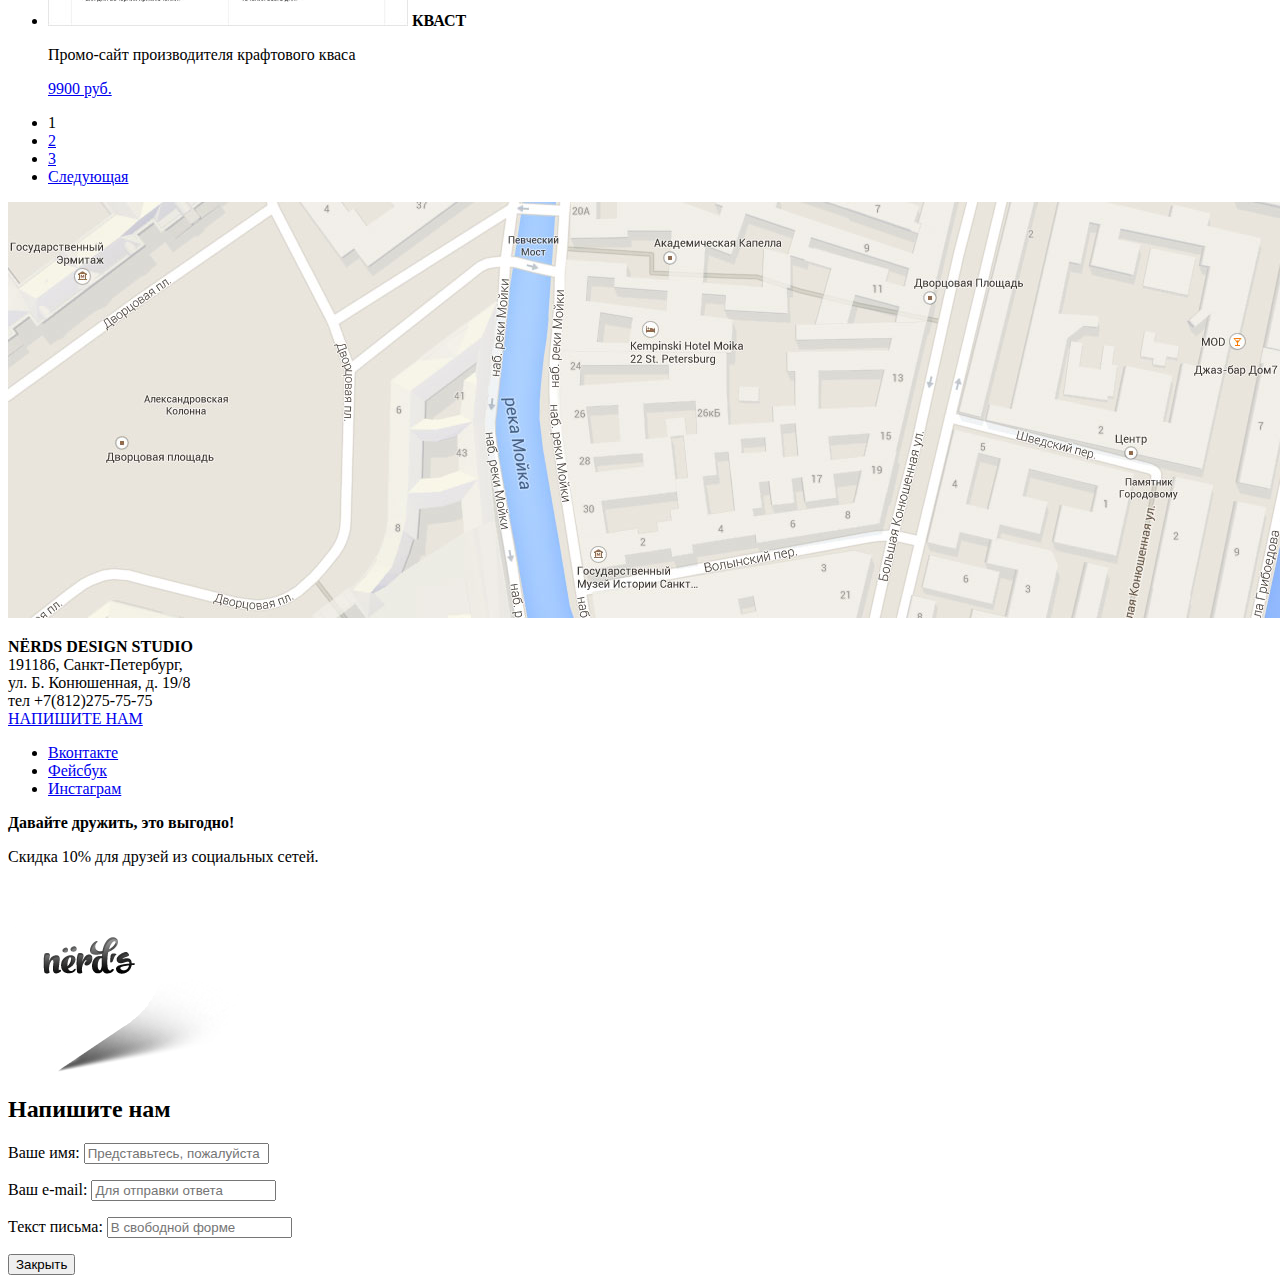
==== commit 933a2fde: "Merge pull request #5 from MyratNyrov/basic-styling" ====
--- a/catalog.html
+++ b/catalog.html
@@ -42,7 +42,7 @@
                     <p>
                         <input type="radio" name="grid" id="filter-rubber">
                         <label for="filter-rubber">Резиновая</label>
-                    </p>g
+                    </p>
                 </fieldset>
                 <fieldset>
                     <legend>Особенности</legend>
